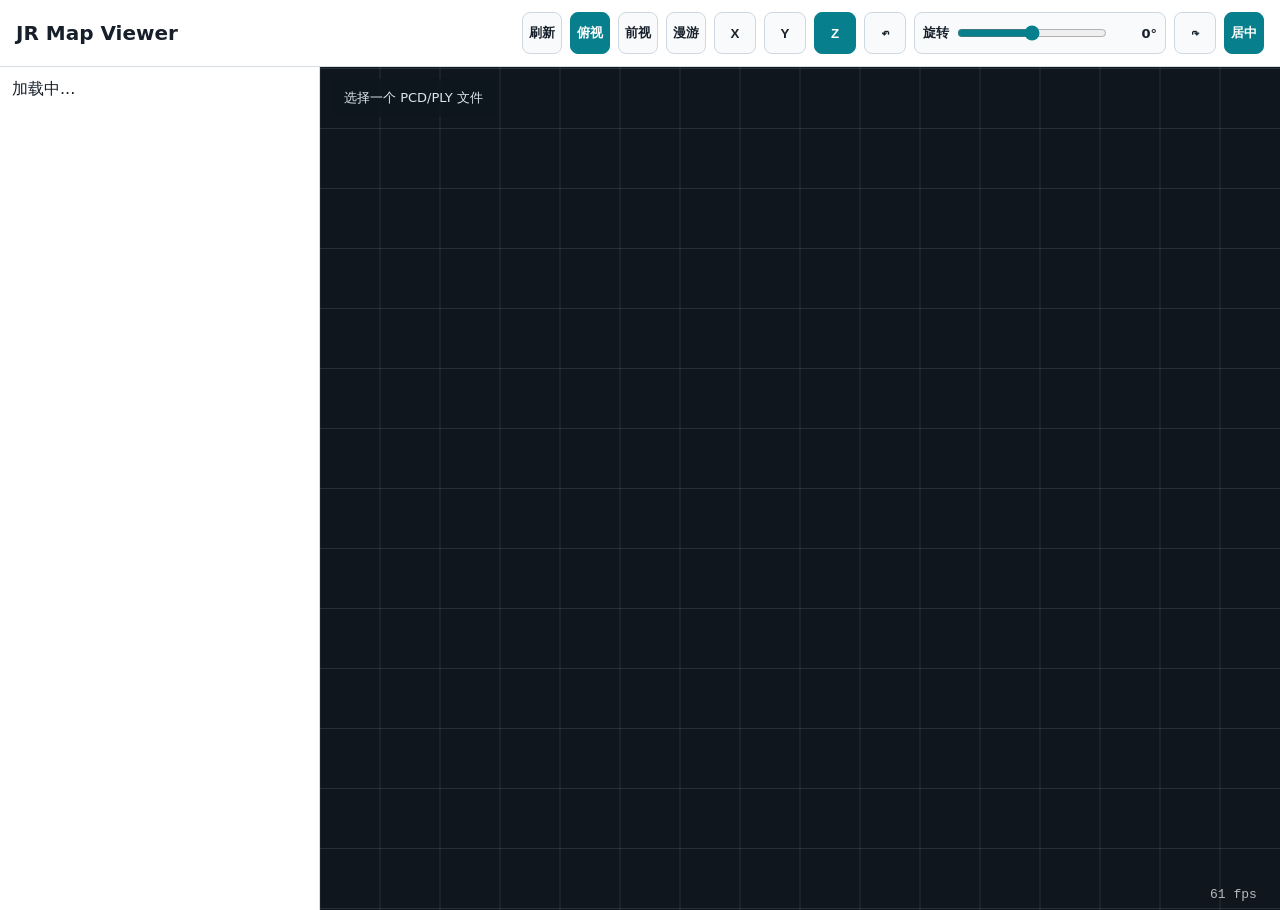
==== fast_livo2_console/static/map_viewer.html @ a94c662d "map viewer: add 3-axis manual alignment and FPS counter - map_viewer.html: add X/Y/Z axis rotation s" ====
<!doctype html>
<html lang="zh-CN">
<head>
  <meta charset="utf-8">
  <meta name="viewport" content="width=device-width, initial-scale=1">
  <title>JR Map Viewer</title>
  <style>
    * { box-sizing: border-box; }
    body { margin: 0; font-family: system-ui, sans-serif; color: #17202a; background: #eef1f4; }
    header { display: flex; justify-content: space-between; align-items: center; gap: 12px; padding: 12px 16px; background: #fff; border-bottom: 1px solid #d6dde5; }
    h1 { margin: 0; font-size: 20px; }
    main { display: grid; grid-template-columns: 320px 1fr; min-height: calc(100vh - 57px); }
    aside { border-right: 1px solid #d6dde5; background: #fff; overflow: auto; padding: 12px; }
    button { min-height: 42px; border: 1px solid #cfd8e2; border-radius: 8px; background: #f8fafb; color: #17202a; font-weight: 700; }
    button.primary, button.active { background: #087f8c; border-color: #087f8c; color: #fff; }
    .map { border: 1px solid #d6dde5; border-radius: 8px; padding: 10px; margin-bottom: 10px; background: #f8fafb; }
    .map strong { display: block; margin-bottom: 8px; overflow-wrap: anywhere; }
    .files { display: grid; gap: 6px; }
    .files button { text-align: left; padding: 8px; font-size: 13px; }
    .stage { position: relative; min-width: 0; background: #0f161d; overflow: hidden; }
    canvas { display: block; width: 100%; height: calc(100vh - 57px); touch-action: none; }
    .hud { position: absolute; left: 12px; top: 12px; max-width: min(820px, calc(100% - 24px)); padding: 10px 12px; border-radius: 8px; background: rgba(15,22,29,.84); color: #dbe7ef; font-size: 13px; overflow-wrap: anywhere; }
    .tools { display: flex; gap: 8px; flex-wrap: wrap; align-items: center; }
    .align { display: flex; align-items: center; gap: 6px; min-height: 42px; padding: 0 8px; border: 1px solid #cfd8e2; border-radius: 8px; background: #f8fafb; font-size: 13px; font-weight: 700; }
    .align input { width: 150px; accent-color: #087f8c; }
    .align output { min-width: 42px; text-align: right; }
    .nudge { min-width: 42px; padding: 0 10px; }
    @media (max-width: 820px) {
      main { grid-template-columns: 1fr; }
      aside { max-height: 220px; border-right: 0; border-bottom: 1px solid #d6dde5; }
      canvas { height: calc(100vh - 277px); }
    }
  </style>
</head>
<body>
  <header>
    <h1>JR Map Viewer</h1>
    <div class="tools">
      <button id="refresh">刷新</button>
      <button id="viewTop" class="active">俯视</button>
      <button id="viewFront">前视</button>
      <button id="viewRoam">漫游</button>
      <button id="axisX" class="nudge">X</button><button id="axisY" class="nudge">Y</button><button id="axisZ" class="nudge active">Z</button>
      <button id="alignLeft" class="nudge" title="逆时针 1°（Shift=5°）">↶</button>
      <label class="align">旋转 <input id="alignYaw" type="range" min="-180" max="180" step="1" value="0"><output id="alignYawValue">0°</output></label>
      <button id="alignRight" class="nudge" title="顺时针 1°（Shift=5°）">↷</button>
      <button id="reset" class="primary">居中</button>
    </div>
  </header>
  <main>
    <aside id="mapList">加载中...</aside>
    <section class="stage">
      <canvas id="canvas"></canvas>
      <div class="hud" id="hud">选择一个 PCD/PLY 文件</div>
    </section>
  </main>
  <script>
    const canvas = document.getElementById("canvas");
    const ctx = canvas.getContext("2d");
    const hud = document.getElementById("hud");
    const maxDrawPoints = 180000;
    const alignStorageKey = "jrMapViewer.alignDeg";
    const alignAxisKey = "jrMapViewer.alignAxis";
    const keys = new Set();

    let rawPoints = [];
    let rawBounds = null;
    let points = [];
    let bounds = null;
    let alignAxis = localStorage.getItem(alignAxisKey) || "z";
    let alignYawDeg = Number(localStorage.getItem(alignStorageKey) || 0);
    let view = "top";
    let zoom = 60;
    let panX = 0;
    let panY = 0;
    let dragging = false;
    let last = [0, 0];
    let lastFrame = performance.now();
    let fps = 0;
    let fpsFrames = 0;
    let fpsTime = performance.now();
    let roam = { pos: [0, 0, 0], yaw: 0, pitch: 0, speed: 1.8, sensitivity: 0.0025 };

    function fmtSize(n) {
      if (n > 1024 * 1024) return `${(n / 1024 / 1024).toFixed(1)} MB`;
      return `${Math.max(1, Math.round(n / 1024))} KB`;
    }

    async function loadMaps() {
      const res = await fetch("/api/maps");
      const data = await res.json();
      const root = document.getElementById("mapList");
      root.innerHTML = data.maps.length ? "" : "暂无地图";
      for (const map of data.maps) {
        const div = document.createElement("div");
        div.className = "map";
        div.innerHTML = `<strong>${map.name}</strong><div class="files"></div>`;
        const files = div.querySelector(".files");
        const sorted = [...map.files].sort((a, b) => {
          const score = (f) => f.name.includes("downsampled") ? 0 : 1;
          return score(a) - score(b);
        });
        for (const f of sorted) {
          const btn = document.createElement("button");
          btn.textContent = `${f.name} · ${fmtSize(f.size)}`;
          btn.onclick = () => loadCloud(`/files/${encodeURIComponent(f.path).replaceAll("%2F", "/")}`, f.name);
          files.appendChild(btn);
        }
        root.appendChild(div);
        const first = sorted.find(f => f.name.includes("downsampled")) || sorted[0];
        if (!points.length && first) {
          setTimeout(() => loadCloud(`/files/${encodeURIComponent(first.path).replaceAll("%2F", "/")}`, first.name), 100);
        }
      }
    }

    function asciiHeader(buffer) {
      const bytes = new Uint8Array(buffer);
      const needle = [68, 65, 84, 65, 32]; // "DATA "
      for (let i = 0; i < Math.min(bytes.length - 12, 8192); i++) {
        let ok = true;
        for (let j = 0; j < needle.length; j++) if (bytes[i + j] !== needle[j]) ok = false;
        if (ok) {
          let eol = i;
          while (eol < bytes.length && bytes[eol] !== 10) eol++;
          return {
            text: new TextDecoder("utf-8").decode(bytes.slice(0, eol + 1)),
            dataOffset: eol + 1,
          };
        }
      }
      throw new Error("PCD header DATA line not found");
    }

    function parsePcd(buffer) {
      const { text, dataOffset } = asciiHeader(buffer);
      const pointsTotal = Number((text.match(/POINTS\s+(\d+)/) || [])[1] || 0);
      const fields = (text.match(/FIELDS\s+(.+)/) || [,""])[1].trim().split(/\s+/);
      const hasRgb = fields.includes("rgb") || fields.includes("rgba");
      if (!pointsTotal) throw new Error("PCD POINTS is 0 or missing");
      const stride = fields.length * 4;
      const step = Math.max(1, Math.ceil(pointsTotal / maxDrawPoints));
      const view = new DataView(buffer, dataOffset);
      const out = [];
      for (let i = 0; i < pointsTotal; i += step) {
        const off = i * stride;
        if (off + 12 > view.byteLength) break;
        const x = view.getFloat32(off, true);
        const y = view.getFloat32(off + 4, true);
        const z = view.getFloat32(off + 8, true);
        let r = 120, g = 220, b = 255;
        if (hasRgb && off + 16 <= view.byteLength) {
          const rgb = view.getUint32(off + 12, true);
          r = (rgb >> 16) & 255;
          g = (rgb >> 8) & 255;
          b = rgb & 255;
        }
        if (Number.isFinite(x) && Number.isFinite(y) && Number.isFinite(z)) out.push([x, y, z, r, g, b]);
      }
      return { points: out, total: pointsTotal };
    }

    function parsePly(text) {
      const lines = text.split(/\r?\n/);
      const end = lines.findIndex(l => l.trim() === "end_header");
      const countLine = lines.find(l => l.startsWith("element vertex"));
      const total = Number(countLine?.split(/\s+/)[2] || 0);
      const step = Math.max(1, Math.ceil(total / maxDrawPoints));
      const out = [];
      for (let i = 0; i < total; i += step) {
        const v = lines[end + 1 + i]?.trim().split(/\s+/).map(Number);
        if (!v || v.length < 3) continue;
        out.push([v[0], v[1], v[2], v[3] ?? 120, v[4] ?? 220, v[5] ?? 255]);
      }
      return { points: out, total };
    }

    async function loadCloud(url, name) {
      try {
        hud.textContent = `加载 ${name}...`;
        const res = await fetch(url, { cache: "no-store" });
        const parsed = name.endsWith(".pcd") ? parsePcd(await res.arrayBuffer()) : parsePly(await res.text());
        rawPoints = parsed.points;
        rawBounds = computeBounds(rawPoints);
        applyAlignment(false);
        resetView(false);
        hud.textContent = statusText(name, parsed.total);
        draw();
      } catch (err) {
        hud.textContent = `加载失败：${err.message}`;
      }
    }

    function computeBounds(ps) {
      const min = [Infinity, Infinity, Infinity], max = [-Infinity, -Infinity, -Infinity];
      for (const p of ps) for (let i = 0; i < 3; i++) { min[i] = Math.min(min[i], p[i]); max[i] = Math.max(max[i], p[i]); }
      return { min, max, center: min.map((v, i) => (v + max[i]) / 2), span: max.map((v, i) => v - min[i]) };
    }

    function applyAlignment(redraw = true) {
      if (!rawPoints.length || !rawBounds) {
        points = [];
        bounds = null;
        return;
      }
      const angle = alignYawDeg * Math.PI / 180;
      const ca = Math.cos(angle);
      const sa = Math.sin(angle);
      const c = rawBounds.center;
      points = rawPoints.map(p => {
        const dx = p[0] - c[0];
        const dy = p[1] - c[1];
        const dz = p[2] - c[2];
        if (alignAxis === "z") {
          return [c[0] + dx * ca - dy * sa, c[1] + dx * sa + dy * ca, p[2], p[3], p[4], p[5]];
        } else if (alignAxis === "x") {
          return [p[0], c[1] + dy * ca - dz * sa, c[2] + dy * sa + dz * ca, p[3], p[4], p[5]];
        } else {
          return [c[0] + dx * ca - dz * sa, p[1], c[2] + dx * sa + dz * ca, p[3], p[4], p[5]];
        }
      });
      bounds = computeBounds(points);
      if (redraw) resetView(true);
    }

    function setAlignment(deg) {
      alignYawDeg = Math.max(-180, Math.min(180, Math.round(deg)));
      localStorage.setItem(alignStorageKey, String(alignYawDeg));
      document.getElementById("alignYaw").value = String(alignYawDeg);
      document.getElementById("alignYawValue").textContent = `${alignYawDeg}°`;
      applyAlignment(true);
    }

    function statusText(name = "map", total = points.length) {
      if (view === "roam") return `${name} - ${points.length}/${total} points - click view to lock mouse, WASD move, Q/E up/down, Esc unlock`;
      return `${name} - ${points.length}/${total} points - drag to pan, wheel to zoom`;
    }

    function resize() {
      const ratio = devicePixelRatio || 1;
      const rect = canvas.getBoundingClientRect();
      canvas.width = Math.max(1, Math.floor(rect.width * ratio));
      canvas.height = Math.max(1, Math.floor(rect.height * ratio));
      draw();
    }

    function resetView(show = true) {
      if (bounds) {
        const sx = view === "top" ? bounds.span[0] : bounds.span[0];
        const sy = view === "top" ? bounds.span[1] : bounds.span[2];
        zoom = Math.max(8, Math.min(160, Math.min(canvas.width / Math.max(0.1, sx * 1.25), canvas.height / Math.max(0.1, sy * 1.25))));
        roam.pos = [bounds.center[0], bounds.center[1], bounds.min[2] + Math.max(1.2, bounds.span[2] * 0.38)];
        roam.yaw = 0;
        roam.pitch = 0;
      }
      panX = 0;
      panY = 0;
      if (show) draw();
    }

    function projectOrtho(p) {
      const c = bounds?.center || [0, 0, 0];
      const x = p[0] - c[0];
      const y = p[1] - c[1];
      const z = p[2] - c[2];
      if (view === "front") return [canvas.width / 2 + panX + x * zoom, canvas.height / 2 + panY - z * zoom, 1];
      return [canvas.width / 2 + panX + x * zoom, canvas.height / 2 + panY - y * zoom, 1];
    }

    function roamBasis() {
      const sy = Math.sin(roam.yaw);
      const cy = Math.cos(roam.yaw);
      return {
        forward: [sy, cy, 0],
        right: [cy, -sy, 0],
      };
    }

    function projectRoam(p) {
      const dx = p[0] - roam.pos[0];
      const dy = p[1] - roam.pos[1];
      const dz = p[2] - roam.pos[2];
      const basis = roamBasis();
      const camX = dx * basis.right[0] + dy * basis.right[1];
      const camY = dx * basis.forward[0] + dy * basis.forward[1];
      const cp = Math.cos(roam.pitch), sp = Math.sin(roam.pitch);
      const depth = cp * camY + sp * dz;
      const vertical = -sp * camY + cp * dz;
      if (depth <= 0.08) return null;
      const f = Math.min(canvas.width, canvas.height) * 0.72;
      return [canvas.width / 2 + (camX / depth) * f, canvas.height / 2 - (vertical / depth) * f, depth];
    }

    function drawGrid() {
      if (view === "roam") return;
      ctx.save();
      ctx.strokeStyle = "rgba(148,163,184,.18)";
      ctx.lineWidth = 1;
      const stepPx = zoom >= 60 ? zoom : zoom * 2;
      for (let x = (canvas.width / 2 + panX) % stepPx; x < canvas.width; x += stepPx) {
        ctx.beginPath(); ctx.moveTo(x, 0); ctx.lineTo(x, canvas.height); ctx.stroke();
      }
      for (let y = (canvas.height / 2 + panY) % stepPx; y < canvas.height; y += stepPx) {
        ctx.beginPath(); ctx.moveTo(0, y); ctx.lineTo(canvas.width, y); ctx.stroke();
      }
      ctx.restore();
    }

    function draw() {
      if (!ctx) return;
      ctx.fillStyle = "#0f161d";
      ctx.fillRect(0, 0, canvas.width, canvas.height);
      drawGrid();
      drawFps();
      if (!points.length || !bounds) return;
      if (view === "roam") {
        drawRoam();
        drawFps();
        return;
      }
      const size = points.length > 120000 ? 1 : 2;
      for (const p of points) {
        const [x, y] = projectOrtho(p);
        if (x < -4 || y < -4 || x > canvas.width + 4 || y > canvas.height + 4) continue;
        ctx.fillStyle = `rgb(${p[3]},${p[4]},${p[5]})`;
        ctx.fillRect(x, y, size, size);
      }
    }

    function drawRoam() {
      const projected = [];
      for (const p of points) {
        const q = projectRoam(p);
        if (!q) continue;
        const [x, y, d] = q;
        if (x < -20 || y < -20 || x > canvas.width + 20 || y > canvas.height + 20) continue;
        projected.push([x, y, d, p[3], p[4], p[5]]);
      }
      projected.sort((a, b) => b[2] - a[2]);
      for (const p of projected) {
        const size = Math.max(1, Math.min(5, 18 / p[2]));
        ctx.globalAlpha = Math.max(0.28, Math.min(1, 8 / p[2]));
        ctx.fillStyle = `rgb(${p[3]},${p[4]},${p[5]})`;
        ctx.fillRect(p[0], p[1], size, size);
      }
      ctx.globalAlpha = 1;
    }

    function drawFps() {
      ctx.save();
      ctx.font = '13px monospace';
      ctx.fillStyle = 'rgba(255,255,255,0.7)';
      ctx.fillText(fps + ' fps', canvas.width - 70, canvas.height - 12);
      ctx.restore();
    }

    function tick(now) {
      const dt = Math.min(0.05, (now - lastFrame) / 1000);
      lastFrame = now;
      fpsFrames++;
      if (now - fpsTime >= 1000) { fps = fpsFrames; fpsFrames = 0; fpsTime = now; }
      if (view === "roam" && keys.size) {
        const { forward, right } = roamBasis();
        const move = [0, 0, 0];
        if (keys.has("w")) { move[0] += forward[0]; move[1] += forward[1]; }
        if (keys.has("s")) { move[0] -= forward[0]; move[1] -= forward[1]; }
        if (keys.has("d")) { move[0] += right[0]; move[1] += right[1]; }
        if (keys.has("a")) { move[0] -= right[0]; move[1] -= right[1]; }
        if (keys.has("e")) move[2] += 1;
        if (keys.has("q")) move[2] -= 1;
        const len = Math.hypot(move[0], move[1], move[2]) || 1;
        const speed = roam.speed * (keys.has("shift") ? 2.5 : 1);
        roam.pos[0] += move[0] / len * speed * dt;
        roam.pos[1] += move[1] / len * speed * dt;
        roam.pos[2] += move[2] / len * speed * dt;
        draw();
      }
      requestAnimationFrame(tick);
    }

    canvas.addEventListener("pointerdown", e => {
      if (view === "roam") {
        canvas.requestPointerLock?.();
        return;
      }
      dragging = true;
      last = [e.clientX, e.clientY];
      canvas.setPointerCapture(e.pointerId);
    });
    canvas.addEventListener("pointermove", e => {
      if (!dragging) return;
      const ratio = devicePixelRatio || 1;
      const dx = e.clientX - last[0];
      const dy = e.clientY - last[1];
      panX += dx * ratio;
      panY += dy * ratio;
      last = [e.clientX, e.clientY];
      draw();
    });
    canvas.addEventListener("pointerup", () => dragging = false);
    canvas.addEventListener("pointercancel", () => dragging = false);
    canvas.addEventListener("wheel", e => {
      e.preventDefault();
      if (view === "roam") roam.speed = Math.max(0.2, Math.min(12, roam.speed * (e.deltaY > 0 ? 0.85 : 1.18)));
      else zoom *= e.deltaY > 0 ? 0.88 : 1.12;
      draw();
    }, { passive: false });
    window.addEventListener("keydown", e => {
      const k = e.key.toLowerCase();
      if (["w","a","s","d","q","e","shift"].includes(k)) { keys.add(k); e.preventDefault(); }
    });
    window.addEventListener("keyup", e => keys.delete(e.key.toLowerCase()));
    document.addEventListener("mousemove", e => {
      if (view !== "roam" || document.pointerLockElement !== canvas) return;
      roam.yaw += e.movementX * roam.sensitivity;
      roam.pitch = Math.max(-1.2, Math.min(1.2, roam.pitch - e.movementY * roam.sensitivity));
      draw();
    });
    document.addEventListener("pointerlockchange", () => {
      if (view === "roam") hud.textContent = document.pointerLockElement === canvas ? "FPS mouse locked - Esc unlocks, WASD move, Q/E up/down" : statusText();
    });
    window.addEventListener("resize", resize);
    document.getElementById("refresh").onclick = loadMaps;
    document.getElementById("reset").onclick = () => resetView(true);
    document.getElementById("alignYaw").oninput = e => setAlignment(Number(e.target.value));
    document.getElementById("alignLeft").onclick = e => setAlignment(alignYawDeg - (e.shiftKey ? 5 : 1));
    document.getElementById("alignRight").onclick = e => setAlignment(alignYawDeg + (e.shiftKey ? 5 : 1));
    function setAxis(axis) {
      alignAxis = axis;
      localStorage.setItem(alignAxisKey, axis);
      for (const a of ["axisX","axisY","axisZ"]) document.getElementById(a).classList.remove("active");
      document.getElementById("axis" + axis.toUpperCase()).classList.add("active");
      applyAlignment(true);
    }
    document.getElementById("axisX").onclick = () => setAxis("x");
    document.getElementById("axisY").onclick = () => setAxis("y");
    document.getElementById("axisZ").onclick = () => setAxis("z");
    setAxis(alignAxis);
    function setView(next) {
      if (document.pointerLockElement === canvas && next !== "roam") document.exitPointerLock?.();
      view = next;
      for (const id of ["viewTop", "viewFront", "viewRoam"]) document.getElementById(id).classList.remove("active");
      document.getElementById(next === "top" ? "viewTop" : next === "front" ? "viewFront" : "viewRoam").classList.add("active");
      resetView(true);
      hud.textContent = statusText();
    }
    document.getElementById("viewTop").onclick = () => setView("top");
    document.getElementById("viewFront").onclick = () => setView("front");
    document.getElementById("viewRoam").onclick = () => setView("roam");
    setAlignment(alignYawDeg);
    resize();
    loadMaps();
    requestAnimationFrame(tick);
  </script>
</body>
</html>
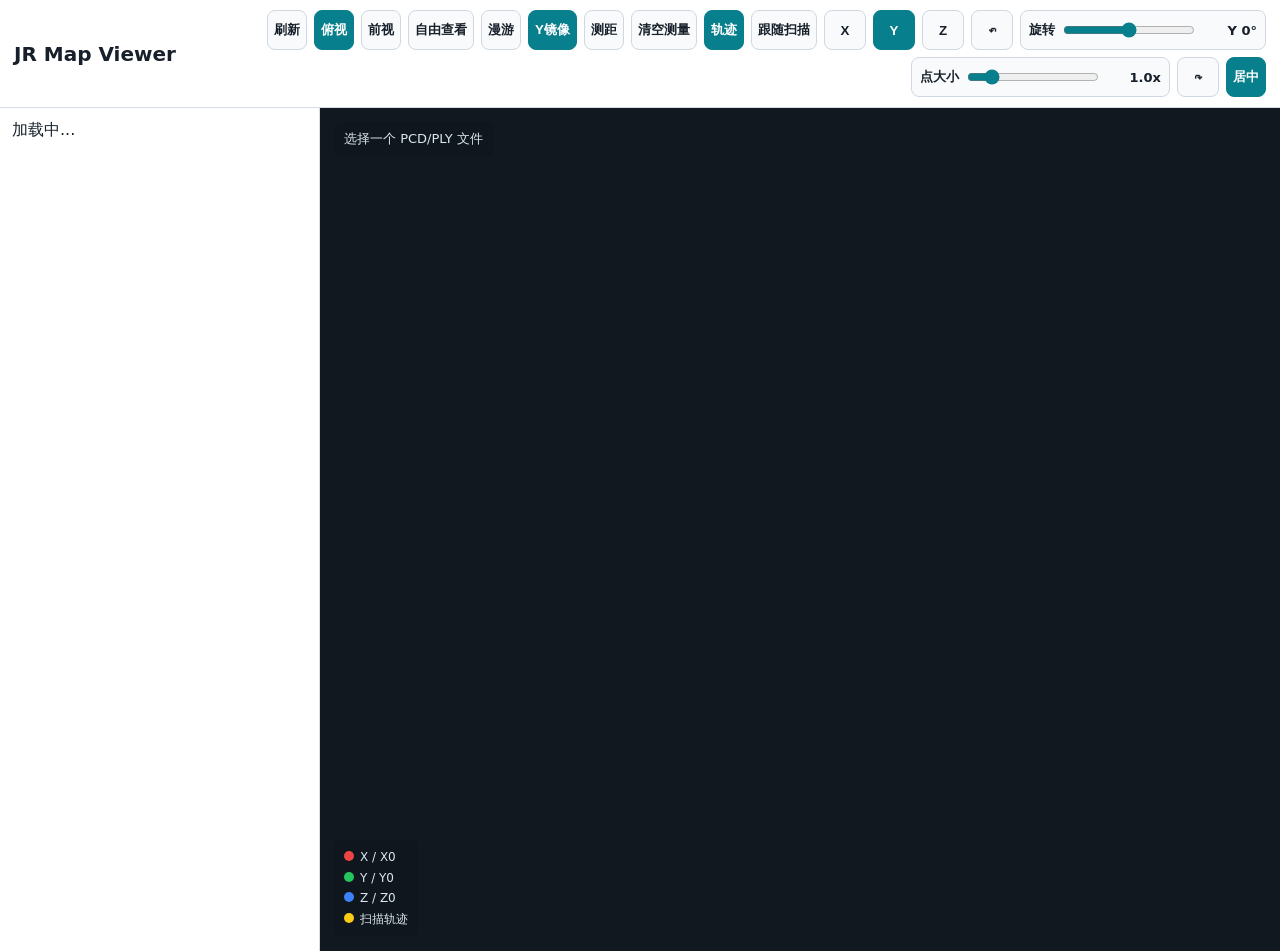
==== commit 0ab9c7e6: "map viewer: prevent asynchronous scene switching" ====
--- a/fast_livo2_console/static/map_viewer.html
+++ b/fast_livo2_console/static/map_viewer.html
@@ -7,28 +7,60 @@
   <style>
     * { box-sizing: border-box; }
     body { margin: 0; font-family: system-ui, sans-serif; color: #17202a; background: #eef1f4; }
-    header { display: flex; justify-content: space-between; align-items: center; gap: 12px; padding: 12px 16px; background: #fff; border-bottom: 1px solid #d6dde5; }
-    h1 { margin: 0; font-size: 20px; }
+    header { display: flex; justify-content: space-between; align-items: center; gap: 12px; padding: 10px 14px; background: #fff; border-bottom: 1px solid #d6dde5; }
+    h1 { margin: 0; font-size: 20px; white-space: nowrap; }
     main { display: grid; grid-template-columns: 320px 1fr; min-height: calc(100vh - 57px); }
     aside { border-right: 1px solid #d6dde5; background: #fff; overflow: auto; padding: 12px; }
-    button { min-height: 42px; border: 1px solid #cfd8e2; border-radius: 8px; background: #f8fafb; color: #17202a; font-weight: 700; }
+    button { min-height: 40px; border: 1px solid #cfd8e2; border-radius: 8px; background: #f8fafb; color: #17202a; font-weight: 700; cursor: pointer; }
     button.primary, button.active { background: #087f8c; border-color: #087f8c; color: #fff; }
     .map { border: 1px solid #d6dde5; border-radius: 8px; padding: 10px; margin-bottom: 10px; background: #f8fafb; }
     .map strong { display: block; margin-bottom: 8px; overflow-wrap: anywhere; }
     .files { display: grid; gap: 6px; }
     .files button { text-align: left; padding: 8px; font-size: 13px; }
-    .stage { position: relative; min-width: 0; background: #0f161d; overflow: hidden; }
-    canvas { display: block; width: 100%; height: calc(100vh - 57px); touch-action: none; }
-    .hud { position: absolute; left: 12px; top: 12px; max-width: min(820px, calc(100% - 24px)); padding: 10px 12px; border-radius: 8px; background: rgba(15,22,29,.84); color: #dbe7ef; font-size: 13px; overflow-wrap: anywhere; }
-    .tools { display: flex; gap: 8px; flex-wrap: wrap; align-items: center; }
-    .align { display: flex; align-items: center; gap: 6px; min-height: 42px; padding: 0 8px; border: 1px solid #cfd8e2; border-radius: 8px; background: #f8fafb; font-size: 13px; font-weight: 700; }
-    .align input { width: 150px; accent-color: #087f8c; }
-    .align output { min-width: 42px; text-align: right; }
+    .map-actions { display: flex; flex-wrap: wrap; gap: 8px; margin: 0 0 8px; }
+    .map-actions button { flex: 1 1 auto; min-width: 110px; }
+    .map-actions button.busy { opacity: .7; }
+    .stage { position: relative; min-width: 0; height: calc(100vh - 57px); background: #111820; overflow: hidden; }
+    #viewer { width: 100%; height: 100%; touch-action: none; }
+    #viewer canvas { display: block; width: 100%; height: 100%; }
+    .hud { position: absolute; left: 14px; top: 14px; max-width: min(900px, calc(100% - 28px)); padding: 8px 10px; border-radius: 8px; background: rgba(15,22,29,.78); color: #dbe7ef; font-size: 13px; line-height: 1.45; overflow-wrap: anywhere; white-space: pre-line; pointer-events: none; }
+    .legend { position: absolute; left: 14px; bottom: 14px; padding: 8px 10px; border-radius: 8px; background: rgba(15,22,29,.72); color: #dbe7ef; font-size: 12px; line-height: 1.7; pointer-events: none; }
+    .legend span { display: inline-block; width: 10px; height: 10px; border-radius: 50%; margin-right: 6px; }
+    .tools { display: flex; gap: 7px; flex-wrap: wrap; align-items: center; justify-content: flex-end; }
+    .align { display: flex; align-items: center; gap: 6px; min-height: 40px; padding: 0 8px; border: 1px solid #cfd8e2; border-radius: 8px; background: #f8fafb; font-size: 13px; font-weight: 700; }
+    .align input { width: 132px; accent-color: #087f8c; }
+    .align output { min-width: 54px; text-align: right; }
     .nudge { min-width: 42px; padding: 0 10px; }
-    @media (max-width: 820px) {
+    .replay-badge {
+      display: inline-block; margin-left: 6px; padding: 1px 6px; border-radius: 999px;
+      background: #d7f3ef; color: #0f6b63; font-size: 11px; font-weight: 800;
+    }
+    .replay-bar {
+      position: absolute; left: 14px; right: 14px; bottom: 14px; z-index: 5;
+      display: none; gap: 10px; align-items: center; flex-wrap: wrap;
+      padding: 10px 12px; border-radius: 10px; background: rgba(15, 22, 29, .86);
+      color: #dbe7ef; border: 1px solid rgba(148, 163, 184, .25);
+    }
+    .replay-bar.visible { display: flex; }
+    .replay-bar button { min-height: 36px; padding: 0 12px; }
+    .replay-bar button.active { background: #087f8c; border-color: #087f8c; color: #fff; }
+    .replay-bar input[type="range"] { flex: 1 1 180px; min-width: 140px; accent-color: #38bdf8; }
+    .replay-bar .time { min-width: 110px; font-weight: 700; font-variant-numeric: tabular-nums; }
+    .pip {
+      position: absolute; right: 14px; top: 14px; z-index: 5;
+      width: min(320px, 34vw); display: none; border-radius: 10px; overflow: hidden;
+      border: 1px solid rgba(148, 163, 184, .35); background: rgba(15, 22, 29, .9);
+      box-shadow: 0 10px 28px rgba(0, 0, 0, .35);
+    }
+    .pip.visible { display: block; }
+    .pip img { display: block; width: 100%; height: auto; background: #0b1016; min-height: 120px; object-fit: contain; }
+    .pip .pip-meta { padding: 6px 8px; font-size: 12px; color: #cbd5e1; font-weight: 650; }
+    @media (max-width: 920px) {
+      header { align-items: flex-start; flex-direction: column; }
       main { grid-template-columns: 1fr; }
-      aside { max-height: 220px; border-right: 0; border-bottom: 1px solid #d6dde5; }
-      canvas { height: calc(100vh - 277px); }
+      aside { max-height: 210px; border-right: 0; border-bottom: 1px solid #d6dde5; }
+      .stage { height: calc(100vh - 318px); min-height: 360px; }
+      .pip { width: min(220px, 46vw); top: auto; bottom: 86px; }
     }
   </style>
 </head>
@@ -39,85 +71,526 @@
       <button id="refresh">刷新</button>
       <button id="viewTop" class="active">俯视</button>
       <button id="viewFront">前视</button>
+      <button id="viewFree">自由查看</button>
       <button id="viewRoam">漫游</button>
-      <button id="axisX" class="nudge">X</button><button id="axisY" class="nudge">Y</button><button id="axisZ" class="nudge active">Z</button>
-      <button id="alignLeft" class="nudge" title="逆时针 1°（Shift=5°）">↶</button>
-      <label class="align">旋转 <input id="alignYaw" type="range" min="-180" max="180" step="1" value="0"><output id="alignYawValue">0°</output></label>
-      <button id="alignRight" class="nudge" title="顺时针 1°（Shift=5°）">↷</button>
+      <button id="mirrorY" class="active">Y镜像</button>
+      <button id="measureToggle">测距</button>
+      <button id="measureClear">清空测量</button>
+      <button id="togglePath" class="active">轨迹</button>
+      <button id="toggleFollow">跟随扫描</button>
+      <button id="axisX" class="nudge">X</button>
+      <button id="axisY" class="nudge active">Y</button>
+      <button id="axisZ" class="nudge">Z</button>
+      <button id="alignLeft" class="nudge" title="逆时针 1 度，Shift=5 度">↶</button>
+      <label class="align">旋转 <input id="alignYaw" type="range" min="-180" max="180" step="1" value="0"><output id="alignYawValue">Y 0°</output></label>
+      <label class="align">点大小 <input id="pointSize" type="range" min="0.3" max="5" step="0.1" value="1"><output id="pointSizeValue">1.0x</output></label>
+      <button id="alignRight" class="nudge" title="顺时针 1 度，Shift=5 度">↷</button>
       <button id="reset" class="primary">居中</button>
     </div>
   </header>
   <main>
     <aside id="mapList">加载中...</aside>
     <section class="stage">
-      <canvas id="canvas"></canvas>
+      <div id="viewer"></div>
       <div class="hud" id="hud">选择一个 PCD/PLY 文件</div>
+      <div class="pip" id="pipPanel">
+        <img id="pipImage" alt="扫描当时画面">
+        <div class="pip-meta" id="pipMeta">无图像帧</div>
+      </div>
+      <div class="replay-bar" id="replayBar">
+        <button id="replayPlay" class="primary">播放</button>
+        <button id="replayStop">复位</button>
+        <input id="replaySlider" type="range" min="0" max="1000" step="1" value="0">
+        <span class="time" id="replayTime">0.0 / 0.0 s</span>
+        <button id="replaySpeed" data-speed="1">1×</button>
+      </div>
+      <div class="legend">
+        <div><span style="background:#ef4444"></span>X / X0</div>
+        <div><span style="background:#22c55e"></span>Y / Y0</div>
+        <div><span style="background:#3b82f6"></span>Z / Z0</div>
+        <div><span style="background:#facc15"></span>扫描轨迹</div>
+      </div>
     </section>
   </main>
+
+  <script src="/vendor/three.min.js"></script>
   <script>
-    const canvas = document.getElementById("canvas");
-    const ctx = canvas.getContext("2d");
+    const viewer = document.getElementById("viewer");
     const hud = document.getElementById("hud");
-    const maxDrawPoints = 180000;
-    const alignStorageKey = "jrMapViewer.alignDeg";
+    const maxDrawPoints = 900000;
+    const alignLegacyStorageKey = "jrMapViewer.alignDeg";
+    const alignStorageKey = "jrMapViewer.alignDegs";
     const alignAxisKey = "jrMapViewer.alignAxis";
+    const pointSizeKey = "jrMapViewer.pointSize";
+    const mirrorYKey = "jrMapViewer.mirrorY";
+    const mirrorDefaultKey = "jrMapViewer.mirrorYDefaultV2";
     const keys = new Set();
 
-    let rawPoints = [];
-    let rawBounds = null;
+    let scene, camera, renderer, grid, cloudObject, originGroup, measureGroup;
+    let raycaster = null;
+    let pointerNdc = null;
+    let sourcePoints = [];
     let points = [];
+    let measurePoints = [];
     let bounds = null;
-    let alignAxis = localStorage.getItem(alignAxisKey) || "z";
-    let alignYawDeg = Number(localStorage.getItem(alignStorageKey) || 0);
+    let currentName = "map";
+    let currentTotal = 0;
+    let alignAxis = localStorage.getItem(alignAxisKey) || "y";
+    let alignDegs = loadAlignmentDegs();
+    let pointSize = Number(localStorage.getItem(pointSizeKey) || 1);
+    if (localStorage.getItem(mirrorDefaultKey) !== "done") {
+      localStorage.setItem(mirrorYKey, "off");
+      localStorage.setItem(mirrorDefaultKey, "done");
+    }
+    let mirrorY = localStorage.getItem(mirrorYKey) === "on";
     let view = "top";
-    let zoom = 60;
-    let panX = 0;
-    let panY = 0;
+    let cameraTarget = new THREE.Vector3(0, 0, 0);
+    let orbitYaw = -0.72;
+    let orbitPitch = 0.68;
+    let orbitDistance = 12;
+    let fpsPosition = new THREE.Vector3(0, 1.2, 0);
+    let fpsYaw = Math.PI;
+    let fpsPitch = 0;
     let dragging = false;
-    let last = [0, 0];
+    let lastPointer = null;
+    let pointerDown = null;
+    let measurementMode = false;
+    let measurementMessage = "";
     let lastFrame = performance.now();
-    let fps = 0;
-    let fpsFrames = 0;
-    let fpsTime = performance.now();
-    let roam = { pos: [0, 0, 0], yaw: 0, pitch: 0, speed: 1.8, sensitivity: 0.0025 };
-
+    let frameCount = 0;
+    let fpsStarted = performance.now();
+    let renderFps = 0;
+    let currentMapPath = "";
+    let cloudLoadGeneration = 0;
+    let defaultLoadPending = false;
+    let pathLine = null;
+    let poseMarker = null;
+    let showPath = true;
+    let followReplay = false;
+    let replay = null;
+    let replayPlaying = false;
+    let replaySpeed = 1;
+    let replayTime = 0;
+    let lastFrameImage = "";
+
+    function $(id) { return document.getElementById(id); }
+    function clampByte(v) { return Math.max(0, Math.min(255, Math.round(v))); }
     function fmtSize(n) {
       if (n > 1024 * 1024) return `${(n / 1024 / 1024).toFixed(1)} MB`;
       return `${Math.max(1, Math.round(n / 1024))} KB`;
     }
+    function formatCount(n) {
+      if (n >= 1000000) return `${(n / 1000000).toFixed(2)}M`;
+      if (n >= 10000) return `${(n / 10000).toFixed(1)}万`;
+      return String(n);
+    }
+
+    function loadAlignmentDegs() {
+      try {
+        const parsed = JSON.parse(localStorage.getItem(alignStorageKey) || "null");
+        if (parsed && Number.isFinite(parsed.x) && Number.isFinite(parsed.y) && Number.isFinite(parsed.z)) {
+          return { x: parsed.x, y: parsed.y, z: parsed.z };
+        }
+      } catch (_) {}
+      const legacyAxis = localStorage.getItem(alignAxisKey) || "y";
+      const legacyDeg = Number(localStorage.getItem(alignLegacyStorageKey) || 0);
+      return {
+        x: legacyAxis === "x" && Number.isFinite(legacyDeg) ? legacyDeg : 0,
+        y: legacyAxis === "y" && Number.isFinite(legacyDeg) ? legacyDeg : 0,
+        z: legacyAxis === "z" && Number.isFinite(legacyDeg) ? legacyDeg : 0,
+      };
+    }
+
+    function saveAlignmentDegs() {
+      localStorage.setItem(alignStorageKey, JSON.stringify(alignDegs));
+    }
+
+    function displayColor(r, g, b) {
+      const rr = Number.isFinite(r) ? r : 120;
+      const gg = Number.isFinite(g) ? g : 220;
+      const bb = Number.isFinite(b) ? b : 255;
+      const luma = 0.299 * rr + 0.587 * gg + 0.114 * bb;
+      const saturation = 2.2;
+      const gain = 1.35;
+      const lift = 6;
+      return [
+        clampByte((luma + (rr - luma) * saturation) * gain + lift),
+        clampByte((luma + (gg - luma) * saturation) * gain + lift),
+        clampByte((luma + (bb - luma) * saturation) * gain + lift),
+      ];
+    }
+
+    function rotateSource(x, y, z) {
+      const ay = alignDegs.y * Math.PI / 180;
+      const ax = alignDegs.x * Math.PI / 180;
+      const az = alignDegs.z * Math.PI / 180;
+      let c = Math.cos(ay), s = Math.sin(ay);
+      [x, z] = [x * c - z * s, x * s + z * c];
+      c = Math.cos(ax); s = Math.sin(ax);
+      [y, z] = [y * c - z * s, y * s + z * c];
+      c = Math.cos(az); s = Math.sin(az);
+      [x, y] = [x * c - y * s, x * s + y * c];
+      return [x, y, z];
+    }
+
+    function sourceToThree(row) {
+      let x = row[0];
+      let y = mirrorY ? -row[1] : row[1];
+      let z = row[2];
+      [x, y, z] = rotateSource(x, y, z);
+      return new THREE.Vector3(x, z, -y);
+    }
+
+    function poseToThree(p) {
+      return sourceToThree([p[0], p[1], p[2], 255, 255, 255]);
+    }
+
+    function quatToHeading(q) {
+      // yaw around Z in ROS (camera_init), then map into viewer.
+      const [qx, qy, qz, qw] = q;
+      const siny = 2 * (qw * qz + qx * qy);
+      const cosy = 1 - 2 * (qy * qy + qz * qz);
+      return Math.atan2(siny, cosy);
+    }
+
+    function headingDirectionThree(yawRos) {
+      // ROS forward +X after yaw around Z; viewer uses sourceToThree on unit vector.
+      const fx = Math.cos(yawRos);
+      const fy = Math.sin(yawRos);
+      const a = poseToThree([0, 0, 0]);
+      const b = poseToThree([fx, fy, 0]);
+      return b.sub(a).normalize();
+    }
+
+    function clearReplayVisuals() {
+      if (pathLine) {
+        scene.remove(pathLine);
+        pathLine.geometry?.dispose?.();
+        pathLine.material?.dispose?.();
+        pathLine = null;
+      }
+      if (poseMarker) {
+        scene.remove(poseMarker);
+        poseMarker = null;
+      }
+    }
+
+    function stopReplay(resetTime = false) {
+      replayPlaying = false;
+      if ($("replayPlay")) $("replayPlay").textContent = "播放";
+      if (resetTime) {
+        replayTime = 0;
+        if ($("replaySlider")) $("replaySlider").value = "0";
+        updateReplayPose();
+      }
+    }
+
+    function setReplayVisible(on) {
+      $("replayBar")?.classList.toggle("visible", Boolean(on));
+      $("pipPanel")?.classList.toggle("visible", Boolean(on && replay?.frames?.length));
+      if (!on) {
+        stopReplay(true);
+        clearReplayVisuals();
+        lastFrameImage = "";
+        if ($("pipImage")) $("pipImage").removeAttribute("src");
+        if ($("pipMeta")) $("pipMeta").textContent = "无图像帧";
+      }
+    }
+
+    function rebuildPathVisual() {
+      clearReplayVisuals();
+      if (!replay || !showPath || !replay.path?.length) return;
+      const pts = replay.path.map((s) => poseToThree(s.p));
+      const geometry = new THREE.BufferGeometry().setFromPoints(pts);
+      pathLine = new THREE.Line(geometry, new THREE.LineBasicMaterial({ color: 0xfacc15 }));
+      scene.add(pathLine);
+      const span = bounds ? Math.max(bounds.span.x, bounds.span.y, bounds.span.z) : 4;
+      const len = Math.max(0.5, Math.min(2.4, span * 0.08));
+      poseMarker = new THREE.ArrowHelper(new THREE.Vector3(1, 0, 0), new THREE.Vector3(), len, 0x38bdf8, len * 0.28, len * 0.16);
+      scene.add(poseMarker);
+      updateReplayPose();
+    }
+
+    function samplePathAt(tAbs) {
+      const path = replay?.path || [];
+      if (!path.length) return null;
+      if (tAbs <= path[0].t) return path[0];
+      if (tAbs >= path[path.length - 1].t) return path[path.length - 1];
+      let lo = 0;
+      let hi = path.length - 1;
+      while (lo + 1 < hi) {
+        const mid = (lo + hi) >> 1;
+        if (path[mid].t <= tAbs) lo = mid;
+        else hi = mid;
+      }
+      const a = path[lo];
+      const b = path[hi];
+      const u = (tAbs - a.t) / Math.max(1e-6, b.t - a.t);
+      return {
+        t: tAbs,
+        p: [
+          a.p[0] + (b.p[0] - a.p[0]) * u,
+          a.p[1] + (b.p[1] - a.p[1]) * u,
+          a.p[2] + (b.p[2] - a.p[2]) * u,
+        ],
+        q: u < 0.5 ? a.q : b.q,
+      };
+    }
+
+    function sampleFrameAt(tAbs) {
+      const frames = replay?.frames || [];
+      if (!frames.length) return null;
+      let best = frames[0];
+      for (const f of frames) {
+        if (f.t <= tAbs) best = f;
+        else break;
+      }
+      return best;
+    }
+
+    function updateReplayPose() {
+      if (!replay) return;
+      const tAbs = (replay.t0 || 0) + replayTime;
+      const sample = samplePathAt(tAbs);
+      if (sample && poseMarker) {
+        const pos = poseToThree(sample.p);
+        const yaw = quatToHeading(sample.q || [0, 0, 0, 1]);
+        const dir = headingDirectionThree(yaw);
+        poseMarker.position.copy(pos);
+        poseMarker.setDirection(dir.lengthSq() > 1e-6 ? dir : new THREE.Vector3(1, 0, 0));
+        poseMarker.visible = showPath;
+        if (followReplay) {
+          const back = dir.clone().multiplyScalar(-Math.max(1.2, orbitDistance * 0.12));
+          fpsPosition.copy(pos).add(back).add(new THREE.Vector3(0, Math.max(0.6, orbitDistance * 0.04), 0));
+          fpsYaw = Math.atan2(dir.x, dir.z);
+          fpsPitch = -0.12;
+          cameraTarget.copy(pos);
+          if (view !== "roam" && view !== "free") setView("free");
+        }
+      }
+      const frame = sampleFrameAt(tAbs);
+      if (frame?.image && currentMapPath) {
+        const url = `/files/${encodeURIComponent(`${currentMapPath}/replay/${frame.image}`).replaceAll("%2F", "/")}`;
+        if (url !== lastFrameImage) {
+          lastFrameImage = url;
+          if ($("pipImage")) $("pipImage").src = url;
+        }
+        if ($("pipMeta")) $("pipMeta").textContent = `t=${(frame.t - (replay.t0 || 0)).toFixed(2)}s · ${frame.image}`;
+        $("pipPanel")?.classList.add("visible");
+      } else if ($("pipMeta")) {
+        $("pipMeta").textContent = "无图像帧";
+      }
+      const dur = Math.max(0, Number(replay.duration) || Math.max(0, (replay.t1 || 0) - (replay.t0 || 0)));
+      if ($("replayTime")) $("replayTime").textContent = `${replayTime.toFixed(1)} / ${dur.toFixed(1)} s`;
+      if ($("replaySlider") && !Number.isNaN(dur) && dur > 0) {
+        $("replaySlider").value = String(Math.round((replayTime / dur) * 1000));
+      }
+    }
+
+    async function loadReplayForMap(mapPath, replayMeta, loadGeneration = cloudLoadGeneration) {
+      if (loadGeneration !== cloudLoadGeneration) return;
+      currentMapPath = mapPath || "";
+      replay = null;
+      stopReplay(true);
+      setReplayVisible(false);
+      if (!mapPath || !replayMeta?.ok || !replayMeta?.trajectory) return;
+      try {
+        const url = `/files/${encodeURIComponent(replayMeta.trajectory).replaceAll("%2F", "/")}`;
+        const res = await fetch(url, { cache: "no-store" });
+        if (!res.ok) throw new Error(`HTTP ${res.status}`);
+        const loadedReplay = await res.json();
+        if (loadGeneration !== cloudLoadGeneration) return;
+        if (!loadedReplay?.path?.length) throw new Error("trajectory empty");
+        replay = loadedReplay;
+        replayTime = 0;
+        setReplayVisible(true);
+        rebuildPathVisual();
+        updateReplayPose();
+      } catch (err) {
+        if (loadGeneration !== cloudLoadGeneration) return;
+        replay = null;
+        setReplayVisible(false);
+        console.warn("replay load failed", err);
+      }
+    }
+
+    function initThree() {
+      scene = new THREE.Scene();
+      scene.background = new THREE.Color(0x111820);
+      camera = new THREE.PerspectiveCamera(68, 1, 0.03, 3000);
+      renderer = new THREE.WebGLRenderer({ antialias: false, powerPreference: "high-performance" });
+      renderer.setPixelRatio(Math.min(window.devicePixelRatio || 1, 2));
+      viewer.appendChild(renderer.domElement);
+      scene.add(new THREE.AmbientLight(0xffffff, 1.0));
+      grid = new THREE.GridHelper(80, 80, 0x35505c, 0x21313a);
+      scene.add(grid);
+      originGroup = new THREE.Group();
+      scene.add(originGroup);
+      measureGroup = new THREE.Group();
+      scene.add(measureGroup);
+      raycaster = new THREE.Raycaster();
+      pointerNdc = new THREE.Vector2();
+      resize();
+      requestAnimationFrame(renderLoop);
+    }
+
+    function resize() {
+      if (!renderer || !camera) return;
+      const rect = viewer.getBoundingClientRect();
+      renderer.setSize(Math.max(1, Math.floor(rect.width)), Math.max(1, Math.floor(rect.height)), false);
+      camera.aspect = Math.max(1, rect.width) / Math.max(1, rect.height);
+      camera.updateProjectionMatrix();
+    }
+
+    function updateCameraPose() {
+      if (!camera) return;
+      if (view === "roam") {
+        const direction = new THREE.Vector3(
+          Math.sin(fpsYaw) * Math.cos(fpsPitch),
+          Math.sin(fpsPitch),
+          Math.cos(fpsYaw) * Math.cos(fpsPitch)
+        ).normalize();
+        camera.position.copy(fpsPosition);
+        camera.up.set(0, 1, 0);
+        camera.lookAt(fpsPosition.clone().add(direction));
+        return;
+      }
+      if (view === "top") {
+        camera.position.set(cameraTarget.x, cameraTarget.y + orbitDistance, cameraTarget.z + 0.01);
+        camera.up.set(0, 0, -1);
+      } else if (view === "front") {
+        camera.position.set(cameraTarget.x, cameraTarget.y + orbitDistance * 0.18, cameraTarget.z + orbitDistance);
+        camera.up.set(0, 1, 0);
+      } else {
+        const cp = Math.cos(orbitPitch);
+        camera.position.set(
+          cameraTarget.x + Math.sin(orbitYaw) * cp * orbitDistance,
+          cameraTarget.y + Math.sin(orbitPitch) * orbitDistance,
+          cameraTarget.z + Math.cos(orbitYaw) * cp * orbitDistance
+        );
+        camera.up.set(0, 1, 0);
+      }
+      camera.lookAt(cameraTarget);
+    }
+
+    function renderLoop(now) {
+      const dt = Math.min(0.05, Math.max(0.001, (now - lastFrame) / 1000));
+      lastFrame = now;
+      frameCount++;
+      if (now - fpsStarted >= 1000) {
+        renderFps = frameCount;
+        frameCount = 0;
+        fpsStarted = now;
+        updateHud();
+      }
+      if (replayPlaying && replay) {
+        const dur = Math.max(0, Number(replay.duration) || Math.max(0, (replay.t1 || 0) - (replay.t0 || 0)));
+        replayTime = Math.min(dur, replayTime + dt * replaySpeed);
+        updateReplayPose();
+        if (replayTime >= dur - 1e-4) stopReplay(false);
+      }
+      updateRoam(dt);
+      updateCameraPose();
+      renderer.render(scene, camera);
+      requestAnimationFrame(renderLoop);
+    }
+
+    async function buildReplayForMap(scanId, button) {
+      if (!scanId) return;
+      if (button) {
+        button.disabled = true;
+        button.classList.add("busy");
+        button.textContent = "生成中…";
+      }
+      hud.textContent = `正在生成回放：${scanId}…`;
+      try {
+        const res = await fetch("/api/replay/build", {
+          method: "POST",
+          headers: { "Content-Type": "application/json" },
+          body: JSON.stringify({ scan_id: scanId }),
+        });
+        const data = await res.json();
+        if (!res.ok || !data.ok) {
+          throw new Error(data.error || data.output || data.stderr || `HTTP ${res.status}`);
+        }
+        hud.textContent = `回放已生成：${scanId}（轨迹 ${data.replay?.path_count ?? "-"} · 图像 ${data.replay?.frame_count ?? "-"}）`;
+        await loadMaps();
+      } catch (err) {
+        hud.textContent = `生成回放失败: ${err.message}`;
+        if (button) {
+          button.disabled = false;
+          button.classList.remove("busy");
+          button.textContent = "生成回放";
+        }
+      }
+    }
 
     async function loadMaps() {
-      const res = await fetch("/api/maps");
+      const res = await fetch("/api/maps", { cache: "no-store" });
       const data = await res.json();
-      const root = document.getElementById("mapList");
+      const root = $("mapList");
       root.innerHTML = data.maps.length ? "" : "暂无地图";
+      let shouldLoadDefault = !sourcePoints.length && cloudLoadGeneration === 0 && !defaultLoadPending;
       for (const map of data.maps) {
         const div = document.createElement("div");
         div.className = "map";
-        div.innerHTML = `<strong>${map.name}</strong><div class="files"></div>`;
+        const badge = map.has_replay ? `<span class="replay-badge">可回放</span>` : "";
+        const replayHint = map.has_replay
+          ? `<div style="margin:0 0 8px;color:#5b6b78;font-size:12px;font-weight:650">轨迹 ${map.replay?.path_count ?? "-"} · 图像 ${map.replay?.frame_count ?? "-"} · ${Number(map.replay?.duration || 0).toFixed(1)}s</div>`
+          : `<div style="margin:0 0 8px;color:#5b6b78;font-size:12px;font-weight:650">尚未生成回放包</div>`;
+        div.innerHTML = `<strong>${map.name}${badge}</strong>${replayHint}<div class="map-actions"></div><div class="files"></div>`;
+        const actions = div.querySelector(".map-actions");
+        if (!map.has_replay) {
+          const gen = document.createElement("button");
+          gen.className = "primary";
+          gen.textContent = "生成回放";
+          gen.onclick = (event) => {
+            event.stopPropagation();
+            buildReplayForMap(map.name, gen);
+          };
+          actions.appendChild(gen);
+        }
         const files = div.querySelector(".files");
         const sorted = [...map.files].sort((a, b) => {
-          const score = (f) => f.name.includes("downsampled") ? 0 : 1;
+          const score = (f) => f.name.includes("raw") ? 0 : f.name.includes("downsampled") ? 1 : f.name.endsWith(".ply") ? 2 : 3;
           return score(a) - score(b);
         });
         for (const f of sorted) {
           const btn = document.createElement("button");
           btn.textContent = `${f.name} · ${fmtSize(f.size)}`;
-          btn.onclick = () => loadCloud(`/files/${encodeURIComponent(f.path).replaceAll("%2F", "/")}`, f.name);
+          btn.onclick = () => loadCloud(
+            `/files/${encodeURIComponent(f.path).replaceAll("%2F", "/")}`,
+            f.name,
+            map.path,
+            map.replay
+          );
           files.appendChild(btn);
         }
         root.appendChild(div);
-        const first = sorted.find(f => f.name.includes("downsampled")) || sorted[0];
-        if (!points.length && first) {
-          setTimeout(() => loadCloud(`/files/${encodeURIComponent(first.path).replaceAll("%2F", "/")}`, first.name), 100);
+        const first = sorted.find(f => f.name.includes("raw") && f.name.endsWith(".pcd"))
+          || sorted.find(f => f.name.includes("downsampled"))
+          || sorted[0];
+        if (shouldLoadDefault && first) {
+          shouldLoadDefault = false;
+          defaultLoadPending = true;
+          setTimeout(() => {
+            defaultLoadPending = false;
+            if (sourcePoints.length || cloudLoadGeneration !== 0) return;
+            loadCloud(
+              `/files/${encodeURIComponent(first.path).replaceAll("%2F", "/")}`,
+              first.name,
+              map.path,
+              map.replay
+            );
+          }, 100);
         }
       }
     }
 
     function asciiHeader(buffer) {
       const bytes = new Uint8Array(buffer);
-      const needle = [68, 65, 84, 65, 32]; // "DATA "
-      for (let i = 0; i < Math.min(bytes.length - 12, 8192); i++) {
+      const needle = [68, 65, 84, 65, 32];
+      for (let i = 0; i < Math.min(bytes.length - 12, 16384); i++) {
         let ok = true;
         for (let j = 0; j < needle.length; j++) if (bytes[i + j] !== needle[j]) ok = false;
         if (ok) {
@@ -132,325 +605,594 @@
       throw new Error("PCD header DATA line not found");
     }
 
+    function headerValue(text, key, fallback = "") {
+      return (text.match(new RegExp(`^${key}\\s+(.+)$`, "mi")) || [, fallback])[1].trim();
+    }
+
     function parsePcd(buffer) {
       const { text, dataOffset } = asciiHeader(buffer);
-      const pointsTotal = Number((text.match(/POINTS\s+(\d+)/) || [])[1] || 0);
-      const fields = (text.match(/FIELDS\s+(.+)/) || [,""])[1].trim().split(/\s+/);
-      const hasRgb = fields.includes("rgb") || fields.includes("rgba");
-      if (!pointsTotal) throw new Error("PCD POINTS is 0 or missing");
-      const stride = fields.length * 4;
-      const step = Math.max(1, Math.ceil(pointsTotal / maxDrawPoints));
+      const total = Number(headerValue(text, "POINTS", "0"));
+      const fields = headerValue(text, "FIELDS").split(/\s+/);
+      const sizes = headerValue(text, "SIZE", fields.map(() => 4).join(" ")).split(/\s+/).map(Number);
+      const types = headerValue(text, "TYPE", fields.map(() => "F").join(" ")).split(/\s+/);
+      const counts = headerValue(text, "COUNT", fields.map(() => 1).join(" ")).split(/\s+/).map(Number);
+      const dataType = headerValue(text, "DATA", "binary").toLowerCase();
+      const offsets = [];
+      let stride = 0;
+      for (let i = 0; i < fields.length; i++) {
+        offsets.push(stride);
+        stride += (sizes[i] || 4) * (counts[i] || 1);
+      }
+      const xIdx = fields.indexOf("x");
+      const yIdx = fields.indexOf("y");
+      const zIdx = fields.indexOf("z");
+      const rgbIdx = fields.includes("rgb") ? fields.indexOf("rgb") : fields.indexOf("rgba");
+      if (xIdx < 0 || yIdx < 0 || zIdx < 0 || !total) throw new Error("PCD xyz fields missing");
+      const step = Math.max(1, Math.ceil(total / maxDrawPoints));
+      if (dataType.includes("ascii")) {
+        const textBody = new TextDecoder("utf-8").decode(new Uint8Array(buffer, dataOffset));
+        const lines = textBody.split(/\r?\n/);
+        const out = [];
+        for (let i = 0; i < total; i += step) {
+          const values = lines[i]?.trim().split(/\s+/).map(Number);
+          if (!values || values.length < 3) continue;
+          let rgb = [120, 220, 255];
+          if (rgbIdx >= 0) rgb = unpackRgb(values[rgbIdx]);
+          out.push([values[xIdx], values[yIdx], values[zIdx], rgb[0], rgb[1], rgb[2]]);
+        }
+        return { points: out.filter(p => Number.isFinite(p[0]) && Number.isFinite(p[1]) && Number.isFinite(p[2])), total, hasRgb: rgbIdx >= 0 };
+      }
       const view = new DataView(buffer, dataOffset);
       const out = [];
-      for (let i = 0; i < pointsTotal; i += step) {
-        const off = i * stride;
-        if (off + 12 > view.byteLength) break;
-        const x = view.getFloat32(off, true);
-        const y = view.getFloat32(off + 4, true);
-        const z = view.getFloat32(off + 8, true);
-        let r = 120, g = 220, b = 255;
-        if (hasRgb && off + 16 <= view.byteLength) {
-          const rgb = view.getUint32(off + 12, true);
-          r = (rgb >> 16) & 255;
-          g = (rgb >> 8) & 255;
-          b = rgb & 255;
-        }
-        if (Number.isFinite(x) && Number.isFinite(y) && Number.isFinite(z)) out.push([x, y, z, r, g, b]);
-      }
-      return { points: out, total: pointsTotal };
-    }
-
-    function parsePly(text) {
-      const lines = text.split(/\r?\n/);
-      const end = lines.findIndex(l => l.trim() === "end_header");
-      const countLine = lines.find(l => l.startsWith("element vertex"));
-      const total = Number(countLine?.split(/\s+/)[2] || 0);
+      for (let i = 0; i < total; i += step) {
+        const base = i * stride;
+        if (base + stride > view.byteLength) break;
+        const x = readField(view, base + offsets[xIdx], sizes[xIdx], types[xIdx]);
+        const y = readField(view, base + offsets[yIdx], sizes[yIdx], types[yIdx]);
+        const z = readField(view, base + offsets[zIdx], sizes[zIdx], types[zIdx]);
+        let rgb = [120, 220, 255];
+        if (rgbIdx >= 0) rgb = readRgbField(view, base + offsets[rgbIdx], sizes[rgbIdx], types[rgbIdx]);
+        if (Number.isFinite(x) && Number.isFinite(y) && Number.isFinite(z)) out.push([x, y, z, rgb[0], rgb[1], rgb[2]]);
+      }
+      return { points: out, total, hasRgb: rgbIdx >= 0 };
+    }
+
+    function readField(view, offset, size = 4, type = "F") {
+      if (type === "F") return size === 8 ? view.getFloat64(offset, true) : view.getFloat32(offset, true);
+      if (type === "U") {
+        if (size === 1) return view.getUint8(offset);
+        if (size === 2) return view.getUint16(offset, true);
+        return view.getUint32(offset, true);
+      }
+      if (size === 1) return view.getInt8(offset);
+      if (size === 2) return view.getInt16(offset, true);
+      return view.getInt32(offset, true);
+    }
+
+    function readRgbField(view, offset, size = 4, type = "F") {
+      const packed = type === "F" ? view.getUint32(offset, true) : (size === 1 ? view.getUint8(offset) : size === 2 ? view.getUint16(offset, true) : view.getUint32(offset, true));
+      return [(packed >> 16) & 255, (packed >> 8) & 255, packed & 255];
+    }
+
+    function unpackRgb(value) {
+      if (!Number.isFinite(value)) return [120, 220, 255];
+      const buffer = new ArrayBuffer(4);
+      const view = new DataView(buffer);
+      if (Math.abs(value) < 1e-30) view.setFloat32(0, value, true);
+      else view.setUint32(0, value >>> 0, true);
+      const packed = view.getUint32(0, true);
+      return [(packed >> 16) & 255, (packed >> 8) & 255, packed & 255];
+    }
+
+    function parsePly(buffer) {
+      const bytes = new Uint8Array(buffer);
+      let headerEnd = 0;
+      for (let i = 0; i < Math.min(bytes.length, 8192); i++) {
+        if (bytes[i] === 101 && bytes[i + 1] === 110 && bytes[i + 2] === 100 && bytes[i + 3] === 95) {
+          while (i < bytes.length && bytes[i] !== 10) i++;
+          headerEnd = i + 1;
+          break;
+        }
+      }
+      const headerText = new TextDecoder().decode(bytes.slice(0, headerEnd));
+      const lines = headerText.split(/\r?\n/);
+      const isBinary = (lines.find(l => l.startsWith("format")) || "").includes("binary_little_endian");
+      const total = Number((lines.find(l => l.startsWith("element vertex")) || "").split(/\s+/)[2] || 0);
+      const props = [];
+      let inVertex = false;
+      for (const line of lines) {
+        if (line.startsWith("element vertex")) { inVertex = true; continue; }
+        if (line.startsWith("element") && inVertex) break;
+        if (inVertex && line.startsWith("property")) {
+          const parts = line.split(/\s+/);
+          props.push({ type: parts[1], name: parts[2] });
+        }
+      }
       const step = Math.max(1, Math.ceil(total / maxDrawPoints));
+      if (!isBinary) {
+        const text = new TextDecoder().decode(bytes);
+        const allLines = text.split(/\r?\n/);
+        const endIdx = allLines.findIndex(l => l.trim() === "end_header");
+        const out = [];
+        for (let i = 0; i < total; i += step) {
+          const v = allLines[endIdx + 1 + i]?.trim().split(/\s+/).map(Number);
+          if (!v || v.length < 3) continue;
+          out.push([v[0], v[1], v[2], v[3] ?? 120, v[4] ?? 220, v[5] ?? 255]);
+        }
+        return { points: out, total, hasRgb: props.some(p => p.name === "red") };
+      }
+      const propSize = t => ({ float: 4, double: 8, uchar: 1, char: 1, short: 2, ushort: 2, int: 4, uint: 4 }[t] || 4);
+      const stride = props.reduce((sum, p) => sum + propSize(p.type), 0);
+      const offsets = [];
+      let offset = 0;
+      for (const prop of props) { offsets.push(offset); offset += propSize(prop.type); }
+      const xIdx = props.findIndex(p => p.name === "x");
+      const yIdx = props.findIndex(p => p.name === "y");
+      const zIdx = props.findIndex(p => p.name === "z");
+      const rIdx = props.findIndex(p => p.name === "red");
+      const gIdx = props.findIndex(p => p.name === "green");
+      const bIdx = props.findIndex(p => p.name === "blue");
+      const data = new DataView(buffer, headerEnd);
       const out = [];
       for (let i = 0; i < total; i += step) {
-        const v = lines[end + 1 + i]?.trim().split(/\s+/).map(Number);
-        if (!v || v.length < 3) continue;
-        out.push([v[0], v[1], v[2], v[3] ?? 120, v[4] ?? 220, v[5] ?? 255]);
-      }
-      return { points: out, total };
-    }
-
-    async function loadCloud(url, name) {
+        const base = i * stride;
+        if (base + stride > data.byteLength) break;
+        const x = data.getFloat32(base + offsets[xIdx], true);
+        const y = data.getFloat32(base + offsets[yIdx], true);
+        const z = data.getFloat32(base + offsets[zIdx], true);
+        const r = rIdx >= 0 ? data.getUint8(base + offsets[rIdx]) : 120;
+        const g = gIdx >= 0 ? data.getUint8(base + offsets[gIdx]) : 220;
+        const b = bIdx >= 0 ? data.getUint8(base + offsets[bIdx]) : 255;
+        if (Number.isFinite(x) && Number.isFinite(y) && Number.isFinite(z)) out.push([x, y, z, r, g, b]);
+      }
+      return { points: out, total, hasRgb: rIdx >= 0 && gIdx >= 0 && bIdx >= 0 };
+    }
+
+    async function loadCloud(url, name, mapPath = "", replayMeta = null) {
+      const loadGeneration = ++cloudLoadGeneration;
+      defaultLoadPending = false;
       try {
         hud.textContent = `加载 ${name}...`;
+        clearMeasurement();
+        stopReplay(true);
+        setReplayVisible(false);
         const res = await fetch(url, { cache: "no-store" });
-        const parsed = name.endsWith(".pcd") ? parsePcd(await res.arrayBuffer()) : parsePly(await res.text());
-        rawPoints = parsed.points;
-        rawBounds = computeBounds(rawPoints);
-        applyAlignment(false);
-        resetView(false);
-        hud.textContent = statusText(name, parsed.total);
-        draw();
+        if (!res.ok) throw new Error(`HTTP ${res.status}`);
+        const buffer = await res.arrayBuffer();
+        if (loadGeneration !== cloudLoadGeneration) return;
+        const parsed = name.toLowerCase().endsWith(".pcd") ? parsePcd(buffer) : parsePly(buffer);
+        if (loadGeneration !== cloudLoadGeneration) return;
+        sourcePoints = parsed.points;
+        currentName = name;
+        currentTotal = parsed.total;
+        rebuildCloud();
+        resetView();
+        await loadReplayForMap(mapPath, replayMeta, loadGeneration);
       } catch (err) {
-        hud.textContent = `加载失败：${err.message}`;
-      }
-    }
-
-    function computeBounds(ps) {
-      const min = [Infinity, Infinity, Infinity], max = [-Infinity, -Infinity, -Infinity];
-      for (const p of ps) for (let i = 0; i < 3; i++) { min[i] = Math.min(min[i], p[i]); max[i] = Math.max(max[i], p[i]); }
-      return { min, max, center: min.map((v, i) => (v + max[i]) / 2), span: max.map((v, i) => v - min[i]) };
-    }
-
-    function applyAlignment(redraw = true) {
-      if (!rawPoints.length || !rawBounds) {
-        points = [];
+        if (loadGeneration !== cloudLoadGeneration) return;
+        hud.textContent = `加载失败: ${err.message}`;
+      }
+    }
+
+    function computeBoundsFromVectors(vectors) {
+      const min = new THREE.Vector3(Infinity, Infinity, Infinity);
+      const max = new THREE.Vector3(-Infinity, -Infinity, -Infinity);
+      for (const v of vectors) { min.min(v); max.max(v); }
+      const center = min.clone().add(max).multiplyScalar(0.5);
+      const span = max.clone().sub(min);
+      return { min, max, center, span };
+    }
+
+    function rebuildCloud() {
+      if (cloudObject) {
+        scene.remove(cloudObject);
+        cloudObject.geometry.dispose();
+        cloudObject.material.dispose();
+        cloudObject = null;
+      }
+      points = [];
+      if (!sourcePoints.length) {
         bounds = null;
+        clearMeasurement();
+        updateOriginAxes();
+        updateHud();
         return;
       }
-      const angle = alignYawDeg * Math.PI / 180;
-      const ca = Math.cos(angle);
-      const sa = Math.sin(angle);
-      const c = rawBounds.center;
-      points = rawPoints.map(p => {
-        const dx = p[0] - c[0];
-        const dy = p[1] - c[1];
-        const dz = p[2] - c[2];
-        if (alignAxis === "z") {
-          return [c[0] + dx * ca - dy * sa, c[1] + dx * sa + dy * ca, p[2], p[3], p[4], p[5]];
-        } else if (alignAxis === "x") {
-          return [p[0], c[1] + dy * ca - dz * sa, c[2] + dy * sa + dz * ca, p[3], p[4], p[5]];
-        } else {
-          return [c[0] + dx * ca - dz * sa, p[1], c[2] + dx * sa + dz * ca, p[3], p[4], p[5]];
-        }
+      const positions = new Float32Array(sourcePoints.length * 3);
+      const colors = new Float32Array(sourcePoints.length * 3);
+      for (let i = 0; i < sourcePoints.length; i++) {
+        const p = sourcePoints[i];
+        const v = sourceToThree(p);
+        points.push(v);
+        positions[i * 3] = v.x;
+        positions[i * 3 + 1] = v.y;
+        positions[i * 3 + 2] = v.z;
+        const c = displayColor(p[3], p[4], p[5]);
+        colors[i * 3] = c[0] / 255;
+        colors[i * 3 + 1] = c[1] / 255;
+        colors[i * 3 + 2] = c[2] / 255;
+      }
+      bounds = computeBoundsFromVectors(points);
+      const geometry = new THREE.BufferGeometry();
+      geometry.setAttribute("position", new THREE.BufferAttribute(positions, 3));
+      geometry.setAttribute("color", new THREE.BufferAttribute(colors, 3));
+      const material = new THREE.PointsMaterial({
+        size: pointRenderSize(),
+        vertexColors: true,
+        sizeAttenuation: true,
       });
-      bounds = computeBounds(points);
-      if (redraw) resetView(true);
+      cloudObject = new THREE.Points(geometry, material);
+      scene.add(cloudObject);
+      updateOriginAxes();
+      rebuildPathVisual();
+      updateHud();
+    }
+
+    function pointRenderSize() {
+      return 0.035 * Math.max(0.3, Math.min(5, pointSize));
+    }
+
+    function updateOriginAxes() {
+      originGroup.clear();
+      if (!scene) return;
+      const span = bounds ? Math.max(bounds.span.x, bounds.span.y, bounds.span.z) : 2;
+      const len = Math.max(0.6, Math.min(3.5, span * 0.12));
+      const axes = [
+        { label: "X0", color: 0xef4444, end: [len, 0, 0] },
+        { label: "Y0", color: 0x22c55e, end: [0, len, 0] },
+        { label: "Z0", color: 0x3b82f6, end: [0, 0, len] },
+      ];
+      const origin = sourceToThree([0, 0, 0, 255, 255, 255]);
+      const sphere = new THREE.Mesh(
+        new THREE.SphereGeometry(Math.max(0.04, len * 0.035), 12, 8),
+        new THREE.MeshBasicMaterial({ color: 0xffffff })
+      );
+      sphere.position.copy(origin);
+      originGroup.add(sphere);
+      originGroup.add(makeLabel("O", origin.clone().add(new THREE.Vector3(0, len * 0.08, 0)), "#ffffff"));
+      for (const axis of axes) {
+        const end = sourceToThree([axis.end[0], axis.end[1], axis.end[2], 255, 255, 255]);
+        const geometry = new THREE.BufferGeometry().setFromPoints([origin, end]);
+        originGroup.add(new THREE.Line(geometry, new THREE.LineBasicMaterial({ color: axis.color })));
+        originGroup.add(new THREE.ArrowHelper(end.clone().sub(origin).normalize(), origin, origin.distanceTo(end), axis.color, len * 0.16, len * 0.07));
+        originGroup.add(makeLabel(axis.label, end, `#${axis.color.toString(16).padStart(6, "0")}`));
+      }
+    }
+
+    function makeLabel(text, position, color) {
+      const canvas = document.createElement("canvas");
+      canvas.width = 96;
+      canvas.height = 40;
+      const ctx = canvas.getContext("2d");
+      ctx.font = "700 22px sans-serif";
+      ctx.fillStyle = color;
+      ctx.strokeStyle = "rgba(15,22,29,.9)";
+      ctx.lineWidth = 5;
+      ctx.strokeText(text, 8, 28);
+      ctx.fillText(text, 8, 28);
+      const texture = new THREE.CanvasTexture(canvas);
+      const material = new THREE.SpriteMaterial({ map: texture, transparent: true, depthTest: false });
+      const sprite = new THREE.Sprite(material);
+      sprite.position.copy(position);
+      sprite.scale.set(0.8, 0.34, 1);
+      return sprite;
+    }
+
+    function markerRadius() {
+      if (!bounds) return 0.08;
+      const span = Math.max(bounds.span.x, bounds.span.y, bounds.span.z);
+      return Math.max(0.045, Math.min(0.28, span * 0.012));
+    }
+
+    function formatVec(v) {
+      return `(${v.x.toFixed(3)}, ${v.y.toFixed(3)}, ${v.z.toFixed(3)})`;
+    }
+
+    function measurementText() {
+      if (!measurementMode && !measurePoints.length && !measurementMessage) return "";
+      const prefix = measurementMode ? "测距: 点击点云选择 A/B 两点" : "测距: 已关闭";
+      if (measurementMessage && !measurePoints.length) return `${prefix}\n${measurementMessage}`;
+      if (measurePoints.length === 1) return `${prefix}\nA ${formatVec(measurePoints[0])}，继续点击选择 B`;
+      if (measurePoints.length >= 2) {
+        const a = measurePoints[0];
+        const b = measurePoints[1];
+        const delta = b.clone().sub(a);
+        const distance = a.distanceTo(b);
+        return [
+          prefix,
+          `距离 ${distance.toFixed(3)} m / ${(distance * 1000).toFixed(0)} mm`,
+          `ΔX ${delta.x.toFixed(3)} m · ΔY ${delta.y.toFixed(3)} m · ΔZ ${delta.z.toFixed(3)} m`,
+          `A ${formatVec(a)}`,
+          `B ${formatVec(b)}`,
+        ].join("\n");
+      }
+      return prefix;
+    }
+
+    function clearMeasurement(message = "") {
+      measurePoints = [];
+      measurementMessage = message;
+      if (measureGroup) {
+        for (const child of [...measureGroup.children]) {
+          measureGroup.remove(child);
+          child.geometry?.dispose?.();
+          child.material?.dispose?.();
+          child.material?.map?.dispose?.();
+        }
+      }
+      updateHud();
+    }
+
+    function setMeasurementMode(enabled) {
+      measurementMode = Boolean(enabled);
+      $("measureToggle").classList.toggle("active", measurementMode);
+      measurementMessage = measurementMode ? "点击点云选择第一个点" : "";
+      updateHud();
+    }
+
+    function addMeasureMarker(point, label, color) {
+      const radius = markerRadius();
+      const sphere = new THREE.Mesh(
+        new THREE.SphereGeometry(radius, 18, 12),
+        new THREE.MeshBasicMaterial({ color, depthTest: false })
+      );
+      sphere.position.copy(point);
+      measureGroup.add(sphere);
+      measureGroup.add(makeLabel(label, point.clone().add(new THREE.Vector3(0, radius * 2.8, 0)), `#${color.toString(16).padStart(6, "0")}`));
+    }
+
+    function redrawMeasurement() {
+      if (!measureGroup) return;
+      for (const child of [...measureGroup.children]) {
+        measureGroup.remove(child);
+        child.geometry?.dispose?.();
+        child.material?.dispose?.();
+        child.material?.map?.dispose?.();
+      }
+      if (measurePoints[0]) addMeasureMarker(measurePoints[0], "A", 0x22c55e);
+      if (measurePoints[1]) {
+        addMeasureMarker(measurePoints[1], "B", 0xef4444);
+        const geometry = new THREE.BufferGeometry().setFromPoints([measurePoints[0], measurePoints[1]]);
+        const material = new THREE.LineBasicMaterial({ color: 0xfacc15, depthTest: false });
+        const line = new THREE.Line(geometry, material);
+        line.renderOrder = 10;
+        measureGroup.add(line);
+      }
+      updateHud();
+    }
+
+    function pickPoint(event) {
+      if (!measurementMode || !cloudObject || !raycaster || !pointerNdc) return false;
+      const rect = renderer.domElement.getBoundingClientRect();
+      pointerNdc.x = ((event.clientX - rect.left) / Math.max(1, rect.width)) * 2 - 1;
+      pointerNdc.y = -(((event.clientY - rect.top) / Math.max(1, rect.height)) * 2 - 1);
+      const distanceScale = Math.max(1, camera.position.distanceTo(cameraTarget));
+      raycaster.params.Points.threshold = Math.max(pointRenderSize() * 2.5, distanceScale * 0.004);
+      raycaster.setFromCamera(pointerNdc, camera);
+      const hit = raycaster.intersectObject(cloudObject, false)[0];
+      if (!hit) {
+        measurementMessage = "未选中点，请放大、靠近模型或调大点大小";
+        updateHud();
+        return true;
+      }
+      if (measurePoints.length >= 2) clearMeasurement();
+      measurePoints.push(hit.point.clone());
+      measurementMessage = "";
+      redrawMeasurement();
+      return true;
+    }
+
+    function resetView() {
+      if (!bounds) return;
+      cameraTarget.copy(bounds.center);
+      const span = Math.max(bounds.span.x, bounds.span.y, bounds.span.z);
+      orbitDistance = Math.max(4, Math.min(180, span * 0.72));
+      fpsPosition.copy(bounds.center).add(new THREE.Vector3(0, Math.max(1.2, span * 0.04), Math.max(1.5, span * 0.18)));
+      fpsYaw = Math.PI;
+      fpsPitch = 0;
+      updateHud();
+    }
+
+    function updateHud() {
+      const modeText = view === "roam" ? "漫游" : view === "top" ? "俯视" : view === "front" ? "前视" : "自由查看";
+      const pointText = `${formatCount(points.length)} / ${formatCount(currentTotal || points.length)}`;
+      const replayText = replay
+        ? ` · 轨迹 ${replay.path?.length || 0} · 图像 ${replay.frames?.length || 0} · ${replayPlaying ? "播放中" : "回放就绪"}`
+        : "";
+      const baseText = `${currentName} · ${pointText} points · ${modeText} · ${mirrorY ? "Y镜像" : "原始Y"} · X ${alignDegs.x}° Y ${alignDegs.y}° Z ${alignDegs.z}° · ${renderFps} fps${replayText}`;
+      const measureText = measurementText();
+      hud.textContent = measureText ? `${baseText}\n${measureText}` : baseText;
+    }
+
+    function updateAlignmentUi() {
+      for (const axis of ["x", "y", "z"]) {
+        const el = $("axis" + axis.toUpperCase());
+        el.classList.toggle("active", axis === alignAxis);
+        el.textContent = `${axis.toUpperCase()} ${alignDegs[axis]}°`;
+      }
+      $("alignYaw").value = String(alignDegs[alignAxis]);
+      $("alignYawValue").textContent = `${alignAxis.toUpperCase()} ${alignDegs[alignAxis]}°`;
     }
 
     function setAlignment(deg) {
-      alignYawDeg = Math.max(-180, Math.min(180, Math.round(deg)));
-      localStorage.setItem(alignStorageKey, String(alignYawDeg));
-      document.getElementById("alignYaw").value = String(alignYawDeg);
-      document.getElementById("alignYawValue").textContent = `${alignYawDeg}°`;
-      applyAlignment(true);
-    }
-
-    function statusText(name = "map", total = points.length) {
-      if (view === "roam") return `${name} - ${points.length}/${total} points - click view to lock mouse, WASD move, Q/E up/down, Esc unlock`;
-      return `${name} - ${points.length}/${total} points - drag to pan, wheel to zoom`;
-    }
-
-    function resize() {
-      const ratio = devicePixelRatio || 1;
-      const rect = canvas.getBoundingClientRect();
-      canvas.width = Math.max(1, Math.floor(rect.width * ratio));
-      canvas.height = Math.max(1, Math.floor(rect.height * ratio));
-      draw();
-    }
-
-    function resetView(show = true) {
-      if (bounds) {
-        const sx = view === "top" ? bounds.span[0] : bounds.span[0];
-        const sy = view === "top" ? bounds.span[1] : bounds.span[2];
-        zoom = Math.max(8, Math.min(160, Math.min(canvas.width / Math.max(0.1, sx * 1.25), canvas.height / Math.max(0.1, sy * 1.25))));
-        roam.pos = [bounds.center[0], bounds.center[1], bounds.min[2] + Math.max(1.2, bounds.span[2] * 0.38)];
-        roam.yaw = 0;
-        roam.pitch = 0;
-      }
-      panX = 0;
-      panY = 0;
-      if (show) draw();
-    }
-
-    function projectOrtho(p) {
-      const c = bounds?.center || [0, 0, 0];
-      const x = p[0] - c[0];
-      const y = p[1] - c[1];
-      const z = p[2] - c[2];
-      if (view === "front") return [canvas.width / 2 + panX + x * zoom, canvas.height / 2 + panY - z * zoom, 1];
-      return [canvas.width / 2 + panX + x * zoom, canvas.height / 2 + panY - y * zoom, 1];
-    }
-
-    function roamBasis() {
-      const sy = Math.sin(roam.yaw);
-      const cy = Math.cos(roam.yaw);
-      return {
-        forward: [sy, cy, 0],
-        right: [cy, -sy, 0],
-      };
-    }
-
-    function projectRoam(p) {
-      const dx = p[0] - roam.pos[0];
-      const dy = p[1] - roam.pos[1];
-      const dz = p[2] - roam.pos[2];
-      const basis = roamBasis();
-      const camX = dx * basis.right[0] + dy * basis.right[1];
-      const camY = dx * basis.forward[0] + dy * basis.forward[1];
-      const cp = Math.cos(roam.pitch), sp = Math.sin(roam.pitch);
-      const depth = cp * camY + sp * dz;
-      const vertical = -sp * camY + cp * dz;
-      if (depth <= 0.08) return null;
-      const f = Math.min(canvas.width, canvas.height) * 0.72;
-      return [canvas.width / 2 + (camX / depth) * f, canvas.height / 2 - (vertical / depth) * f, depth];
-    }
-
-    function drawGrid() {
-      if (view === "roam") return;
-      ctx.save();
-      ctx.strokeStyle = "rgba(148,163,184,.18)";
-      ctx.lineWidth = 1;
-      const stepPx = zoom >= 60 ? zoom : zoom * 2;
-      for (let x = (canvas.width / 2 + panX) % stepPx; x < canvas.width; x += stepPx) {
-        ctx.beginPath(); ctx.moveTo(x, 0); ctx.lineTo(x, canvas.height); ctx.stroke();
-      }
-      for (let y = (canvas.height / 2 + panY) % stepPx; y < canvas.height; y += stepPx) {
-        ctx.beginPath(); ctx.moveTo(0, y); ctx.lineTo(canvas.width, y); ctx.stroke();
-      }
-      ctx.restore();
-    }
-
-    function draw() {
-      if (!ctx) return;
-      ctx.fillStyle = "#0f161d";
-      ctx.fillRect(0, 0, canvas.width, canvas.height);
-      drawGrid();
-      drawFps();
-      if (!points.length || !bounds) return;
-      if (view === "roam") {
-        drawRoam();
-        drawFps();
-        return;
-      }
-      const size = points.length > 120000 ? 1 : 2;
-      for (const p of points) {
-        const [x, y] = projectOrtho(p);
-        if (x < -4 || y < -4 || x > canvas.width + 4 || y > canvas.height + 4) continue;
-        ctx.fillStyle = `rgb(${p[3]},${p[4]},${p[5]})`;
-        ctx.fillRect(x, y, size, size);
-      }
-    }
-
-    function drawRoam() {
-      const projected = [];
-      for (const p of points) {
-        const q = projectRoam(p);
-        if (!q) continue;
-        const [x, y, d] = q;
-        if (x < -20 || y < -20 || x > canvas.width + 20 || y > canvas.height + 20) continue;
-        projected.push([x, y, d, p[3], p[4], p[5]]);
-      }
-      projected.sort((a, b) => b[2] - a[2]);
-      for (const p of projected) {
-        const size = Math.max(1, Math.min(5, 18 / p[2]));
-        ctx.globalAlpha = Math.max(0.28, Math.min(1, 8 / p[2]));
-        ctx.fillStyle = `rgb(${p[3]},${p[4]},${p[5]})`;
-        ctx.fillRect(p[0], p[1], size, size);
-      }
-      ctx.globalAlpha = 1;
-    }
-
-    function drawFps() {
-      ctx.save();
-      ctx.font = '13px monospace';
-      ctx.fillStyle = 'rgba(255,255,255,0.7)';
-      ctx.fillText(fps + ' fps', canvas.width - 70, canvas.height - 12);
-      ctx.restore();
-    }
-
-    function tick(now) {
-      const dt = Math.min(0.05, (now - lastFrame) / 1000);
-      lastFrame = now;
-      fpsFrames++;
-      if (now - fpsTime >= 1000) { fps = fpsFrames; fpsFrames = 0; fpsTime = now; }
-      if (view === "roam" && keys.size) {
-        const { forward, right } = roamBasis();
-        const move = [0, 0, 0];
-        if (keys.has("w")) { move[0] += forward[0]; move[1] += forward[1]; }
-        if (keys.has("s")) { move[0] -= forward[0]; move[1] -= forward[1]; }
-        if (keys.has("d")) { move[0] += right[0]; move[1] += right[1]; }
-        if (keys.has("a")) { move[0] -= right[0]; move[1] -= right[1]; }
-        if (keys.has("e")) move[2] += 1;
-        if (keys.has("q")) move[2] -= 1;
-        const len = Math.hypot(move[0], move[1], move[2]) || 1;
-        const speed = roam.speed * (keys.has("shift") ? 2.5 : 1);
-        roam.pos[0] += move[0] / len * speed * dt;
-        roam.pos[1] += move[1] / len * speed * dt;
-        roam.pos[2] += move[2] / len * speed * dt;
-        draw();
-      }
-      requestAnimationFrame(tick);
-    }
-
-    canvas.addEventListener("pointerdown", e => {
-      if (view === "roam") {
-        canvas.requestPointerLock?.();
-        return;
-      }
-      dragging = true;
-      last = [e.clientX, e.clientY];
-      canvas.setPointerCapture(e.pointerId);
-    });
-    canvas.addEventListener("pointermove", e => {
-      if (!dragging) return;
-      const ratio = devicePixelRatio || 1;
-      const dx = e.clientX - last[0];
-      const dy = e.clientY - last[1];
-      panX += dx * ratio;
-      panY += dy * ratio;
-      last = [e.clientX, e.clientY];
-      draw();
-    });
-    canvas.addEventListener("pointerup", () => dragging = false);
-    canvas.addEventListener("pointercancel", () => dragging = false);
-    canvas.addEventListener("wheel", e => {
-      e.preventDefault();
-      if (view === "roam") roam.speed = Math.max(0.2, Math.min(12, roam.speed * (e.deltaY > 0 ? 0.85 : 1.18)));
-      else zoom *= e.deltaY > 0 ? 0.88 : 1.12;
-      draw();
-    }, { passive: false });
-    window.addEventListener("keydown", e => {
-      const k = e.key.toLowerCase();
-      if (["w","a","s","d","q","e","shift"].includes(k)) { keys.add(k); e.preventDefault(); }
-    });
-    window.addEventListener("keyup", e => keys.delete(e.key.toLowerCase()));
-    document.addEventListener("mousemove", e => {
-      if (view !== "roam" || document.pointerLockElement !== canvas) return;
-      roam.yaw += e.movementX * roam.sensitivity;
-      roam.pitch = Math.max(-1.2, Math.min(1.2, roam.pitch - e.movementY * roam.sensitivity));
-      draw();
-    });
-    document.addEventListener("pointerlockchange", () => {
-      if (view === "roam") hud.textContent = document.pointerLockElement === canvas ? "FPS mouse locked - Esc unlocks, WASD move, Q/E up/down" : statusText();
-    });
-    window.addEventListener("resize", resize);
-    document.getElementById("refresh").onclick = loadMaps;
-    document.getElementById("reset").onclick = () => resetView(true);
-    document.getElementById("alignYaw").oninput = e => setAlignment(Number(e.target.value));
-    document.getElementById("alignLeft").onclick = e => setAlignment(alignYawDeg - (e.shiftKey ? 5 : 1));
-    document.getElementById("alignRight").onclick = e => setAlignment(alignYawDeg + (e.shiftKey ? 5 : 1));
+      alignDegs[alignAxis] = Math.max(-180, Math.min(180, Math.round(deg)));
+      saveAlignmentDegs();
+      updateAlignmentUi();
+      clearMeasurement();
+      rebuildCloud();
+      rebuildPathVisual();
+    }
+
     function setAxis(axis) {
       alignAxis = axis;
       localStorage.setItem(alignAxisKey, axis);
-      for (const a of ["axisX","axisY","axisZ"]) document.getElementById(a).classList.remove("active");
-      document.getElementById("axis" + axis.toUpperCase()).classList.add("active");
-      applyAlignment(true);
-    }
-    document.getElementById("axisX").onclick = () => setAxis("x");
-    document.getElementById("axisY").onclick = () => setAxis("y");
-    document.getElementById("axisZ").onclick = () => setAxis("z");
-    setAxis(alignAxis);
+      updateAlignmentUi();
+    }
+
+    function setPointSize(value) {
+      pointSize = Math.max(0.3, Math.min(5, Number(value) || 1));
+      localStorage.setItem(pointSizeKey, String(pointSize));
+      $("pointSize").value = String(pointSize);
+      $("pointSizeValue").textContent = `${pointSize.toFixed(1)}x`;
+      if (cloudObject) {
+        cloudObject.material.size = pointRenderSize();
+        cloudObject.material.needsUpdate = true;
+      }
+      updateHud();
+    }
+
+    function setMirrorY(enabled) {
+      mirrorY = Boolean(enabled);
+      localStorage.setItem(mirrorYKey, mirrorY ? "on" : "off");
+      $("mirrorY").classList.toggle("active", mirrorY);
+      clearMeasurement();
+      rebuildCloud();
+      rebuildPathVisual();
+      resetView();
+    }
+
     function setView(next) {
-      if (document.pointerLockElement === canvas && next !== "roam") document.exitPointerLock?.();
+      if (document.pointerLockElement === renderer.domElement && next !== "roam") document.exitPointerLock?.();
       view = next;
-      for (const id of ["viewTop", "viewFront", "viewRoam"]) document.getElementById(id).classList.remove("active");
-      document.getElementById(next === "top" ? "viewTop" : next === "front" ? "viewFront" : "viewRoam").classList.add("active");
-      resetView(true);
-      hud.textContent = statusText();
-    }
-    document.getElementById("viewTop").onclick = () => setView("top");
-    document.getElementById("viewFront").onclick = () => setView("front");
-    document.getElementById("viewRoam").onclick = () => setView("roam");
-    setAlignment(alignYawDeg);
-    resize();
+      for (const id of ["viewTop", "viewFront", "viewFree", "viewRoam"]) $(id).classList.remove("active");
+      $(next === "top" ? "viewTop" : next === "front" ? "viewFront" : next === "free" ? "viewFree" : "viewRoam").classList.add("active");
+      updateHud();
+    }
+
+    function updateRoam(dt) {
+      if (view !== "roam" || !keys.size) return;
+      const forward = new THREE.Vector3(Math.sin(fpsYaw), 0, Math.cos(fpsYaw)).normalize();
+      const right = new THREE.Vector3(-forward.z, 0, forward.x).normalize();
+      const speed = 2.6 * (keys.has("shift") ? 2.5 : 1);
+      if (keys.has("w")) fpsPosition.addScaledVector(forward, speed * dt);
+      if (keys.has("s")) fpsPosition.addScaledVector(forward, -speed * dt);
+      if (keys.has("d")) fpsPosition.addScaledVector(right, speed * dt);
+      if (keys.has("a")) fpsPosition.addScaledVector(right, -speed * dt);
+      if (keys.has("e")) fpsPosition.y += speed * dt;
+      if (keys.has("q")) fpsPosition.y -= speed * dt;
+    }
+
+    function bindPointer() {
+      const el = renderer.domElement;
+      el.addEventListener("pointerdown", (event) => {
+        if (view === "roam" && !measurementMode) {
+          el.requestPointerLock?.();
+          return;
+        }
+        dragging = true;
+        lastPointer = [event.clientX, event.clientY];
+        pointerDown = [event.clientX, event.clientY];
+        el.setPointerCapture(event.pointerId);
+      });
+      el.addEventListener("pointermove", (event) => {
+        if (!dragging || !lastPointer) return;
+        if (view === "roam" && measurementMode) return;
+        const dx = event.clientX - lastPointer[0];
+        const dy = event.clientY - lastPointer[1];
+        if (view === "top" || view === "front") {
+          const scale = orbitDistance / Math.max(260, viewer.clientHeight);
+          cameraTarget.x -= dx * scale;
+          if (view === "top") cameraTarget.z -= dy * scale;
+          else cameraTarget.y += dy * scale;
+        } else {
+          orbitYaw -= dx * 0.006;
+          orbitPitch = Math.max(0.12, Math.min(1.45, orbitPitch + dy * 0.006));
+        }
+        lastPointer = [event.clientX, event.clientY];
+      });
+      el.addEventListener("pointerup", (event) => {
+        const wasClick = pointerDown && Math.hypot(event.clientX - pointerDown[0], event.clientY - pointerDown[1]) <= 6;
+        dragging = false;
+        lastPointer = null;
+        pointerDown = null;
+        if (wasClick && pickPoint(event)) event.preventDefault();
+      });
+      el.addEventListener("pointercancel", () => { dragging = false; lastPointer = null; pointerDown = null; });
+      el.addEventListener("wheel", (event) => {
+        event.preventDefault();
+        if (view === "roam") {
+          const dir = new THREE.Vector3(Math.sin(fpsYaw), 0, Math.cos(fpsYaw)).normalize();
+          fpsPosition.addScaledVector(dir, event.deltaY > 0 ? -0.5 : 0.5);
+        } else {
+          orbitDistance = Math.max(1.5, Math.min(240, orbitDistance * (event.deltaY > 0 ? 1.12 : 0.88)));
+        }
+      }, { passive: false });
+      document.addEventListener("mousemove", (event) => {
+        if (view !== "roam" || document.pointerLockElement !== el) return;
+        fpsYaw -= event.movementX * 0.0025;
+        fpsPitch = Math.max(-1.25, Math.min(1.25, fpsPitch - event.movementY * 0.0025));
+      });
+      document.addEventListener("pointerlockchange", updateHud);
+    }
+
+    window.addEventListener("keydown", (event) => {
+      const key = event.key.toLowerCase();
+      if (["w", "a", "s", "d", "q", "e", "shift"].includes(key)) {
+        keys.add(key);
+        event.preventDefault();
+      }
+    });
+    window.addEventListener("keyup", (event) => keys.delete(event.key.toLowerCase()));
+    window.addEventListener("resize", resize);
+
+    $("refresh").onclick = loadMaps;
+    $("reset").onclick = resetView;
+    $("alignYaw").oninput = event => setAlignment(Number(event.target.value));
+    $("alignLeft").onclick = event => setAlignment(alignDegs[alignAxis] - (event.shiftKey ? 5 : 1));
+    $("alignRight").onclick = event => setAlignment(alignDegs[alignAxis] + (event.shiftKey ? 5 : 1));
+    $("axisX").onclick = () => setAxis("x");
+    $("axisY").onclick = () => setAxis("y");
+    $("axisZ").onclick = () => setAxis("z");
+    $("viewTop").onclick = () => setView("top");
+    $("viewFront").onclick = () => setView("front");
+    $("viewFree").onclick = () => setView("free");
+    $("viewRoam").onclick = () => setView("roam");
+    $("pointSize").oninput = event => setPointSize(event.target.value);
+    $("mirrorY").onclick = () => setMirrorY(!mirrorY);
+    $("measureToggle").onclick = () => setMeasurementMode(!measurementMode);
+    $("measureClear").onclick = () => clearMeasurement();
+    $("togglePath").onclick = () => {
+      showPath = !showPath;
+      $("togglePath").classList.toggle("active", showPath);
+      if (pathLine) pathLine.visible = showPath;
+      if (poseMarker) poseMarker.visible = showPath;
+    };
+    $("toggleFollow").onclick = () => {
+      followReplay = !followReplay;
+      $("toggleFollow").classList.toggle("active", followReplay);
+      if (followReplay) updateReplayPose();
+    };
+    $("replayPlay").onclick = () => {
+      if (!replay) return;
+      const dur = Math.max(0, Number(replay.duration) || Math.max(0, (replay.t1 || 0) - (replay.t0 || 0)));
+      if (replayTime >= dur - 1e-3) replayTime = 0;
+      replayPlaying = !replayPlaying;
+      $("replayPlay").textContent = replayPlaying ? "暂停" : "播放";
+    };
+    $("replayStop").onclick = () => stopReplay(true);
+    $("replaySlider").oninput = (event) => {
+      if (!replay) return;
+      const dur = Math.max(0, Number(replay.duration) || Math.max(0, (replay.t1 || 0) - (replay.t0 || 0)));
+      replayTime = (Number(event.target.value) / 1000) * dur;
+      replayPlaying = false;
+      $("replayPlay").textContent = "播放";
+      updateReplayPose();
+    };
+    $("replaySpeed").onclick = () => {
+      const order = [0.5, 1, 2, 4];
+      const idx = order.indexOf(replaySpeed);
+      replaySpeed = order[(idx + 1) % order.length];
+      $("replaySpeed").textContent = `${replaySpeed}×`;
+      $("replaySpeed").dataset.speed = String(replaySpeed);
+    };
+
+    initThree();
+    bindPointer();
+    updateAlignmentUi();
+    setPointSize(pointSize);
+    setMirrorY(mirrorY);
+    setView(view);
     loadMaps();
-    requestAnimationFrame(tick);
   </script>
 </body>
 </html>
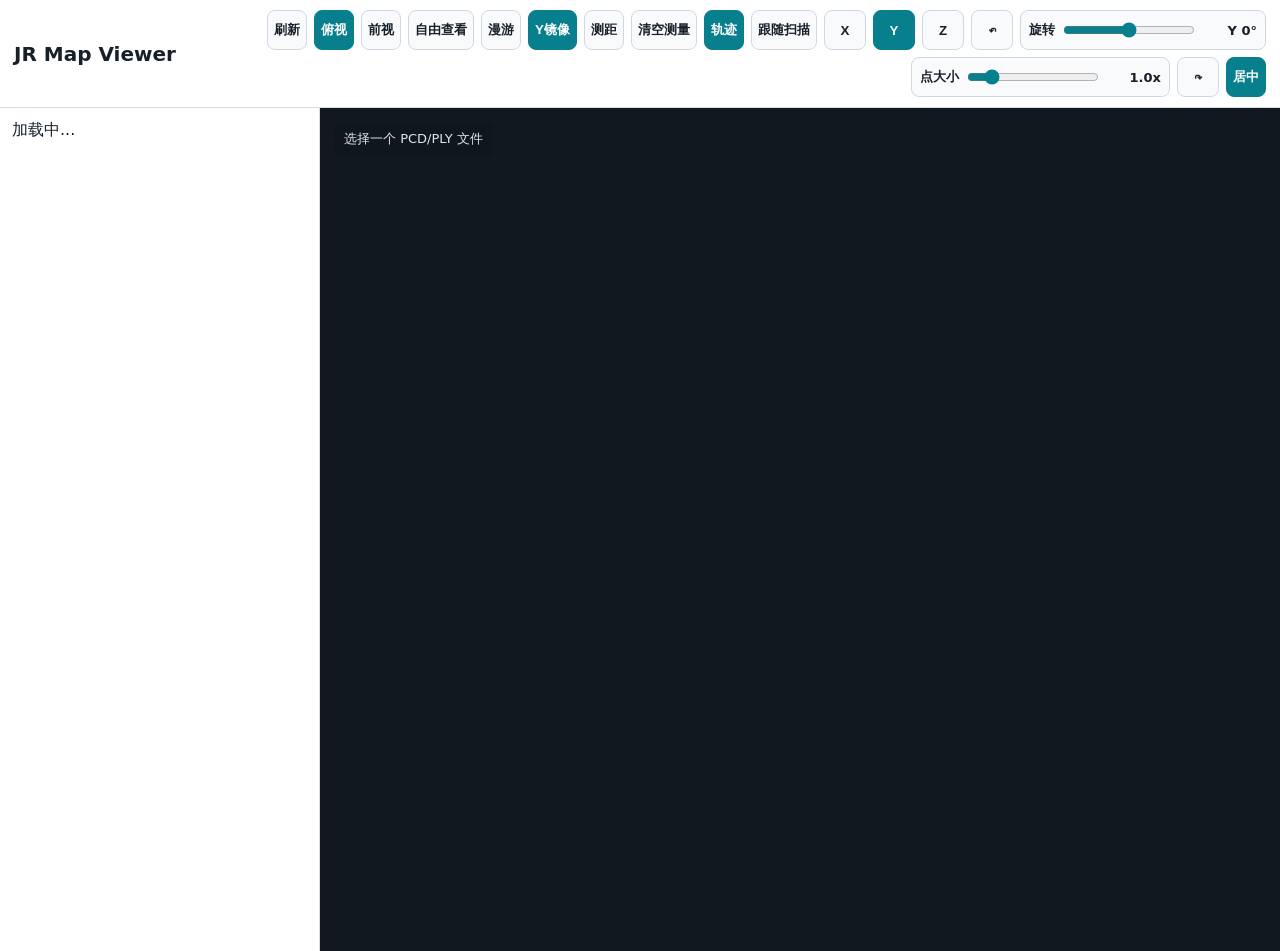
==== commit 06b56845: "console: speed recording and add point measurements" ====
--- a/fast_livo2_console/static/map_viewer.html
+++ b/fast_livo2_console/static/map_viewer.html
@@ -24,8 +24,6 @@
     #viewer { width: 100%; height: 100%; touch-action: none; }
     #viewer canvas { display: block; width: 100%; height: 100%; }
     .hud { position: absolute; left: 14px; top: 14px; max-width: min(900px, calc(100% - 28px)); padding: 8px 10px; border-radius: 8px; background: rgba(15,22,29,.78); color: #dbe7ef; font-size: 13px; line-height: 1.45; overflow-wrap: anywhere; white-space: pre-line; pointer-events: none; }
-    .legend { position: absolute; left: 14px; bottom: 14px; padding: 8px 10px; border-radius: 8px; background: rgba(15,22,29,.72); color: #dbe7ef; font-size: 12px; line-height: 1.7; pointer-events: none; }
-    .legend span { display: inline-block; width: 10px; height: 10px; border-radius: 50%; margin-right: 6px; }
     .tools { display: flex; gap: 7px; flex-wrap: wrap; align-items: center; justify-content: flex-end; }
     .align { display: flex; align-items: center; gap: 6px; min-height: 40px; padding: 0 8px; border: 1px solid #cfd8e2; border-radius: 8px; background: #f8fafb; font-size: 13px; font-weight: 700; }
     .align input { width: 132px; accent-color: #087f8c; }
@@ -104,12 +102,6 @@
         <span class="time" id="replayTime">0.0 / 0.0 s</span>
         <button id="replaySpeed" data-speed="1">1×</button>
       </div>
-      <div class="legend">
-        <div><span style="background:#ef4444"></span>X / X0</div>
-        <div><span style="background:#22c55e"></span>Y / Y0</div>
-        <div><span style="background:#3b82f6"></span>Z / Z0</div>
-        <div><span style="background:#facc15"></span>扫描轨迹</div>
-      </div>
     </section>
   </main>
 
@@ -560,7 +552,7 @@
           btn.textContent = `${f.name} · ${fmtSize(f.size)}`;
           btn.onclick = () => loadCloud(
             `/files/${encodeURIComponent(f.path).replaceAll("%2F", "/")}`,
-            f.name,
+            `${map.name}/${f.name}`,
             map.path,
             map.replay
           );
@@ -578,7 +570,7 @@
             if (sourcePoints.length || cloudLoadGeneration !== 0) return;
             loadCloud(
               `/files/${encodeURIComponent(first.path).replaceAll("%2F", "/")}`,
-              first.name,
+              `${map.name}/${first.name}`,
               map.path,
               map.replay
             );
@@ -878,10 +870,18 @@
       return sprite;
     }
 
-    function markerRadius() {
-      if (!bounds) return 0.08;
+    function measurementLabelOffset() {
+      if (!bounds) return 0.12;
       const span = Math.max(bounds.span.x, bounds.span.y, bounds.span.z);
-      return Math.max(0.045, Math.min(0.28, span * 0.012));
+      return Math.max(0.08, Math.min(0.5, span * 0.012));
+    }
+
+    function measurePointLabel(index) {
+      let label = "";
+      for (let value = index + 1; value > 0; value = Math.floor((value - 1) / 26)) {
+        label = String.fromCharCode(65 + ((value - 1) % 26)) + label;
+      }
+      return label;
     }
 
     function formatVec(v) {
@@ -890,20 +890,29 @@
 
     function measurementText() {
       if (!measurementMode && !measurePoints.length && !measurementMessage) return "";
-      const prefix = measurementMode ? "测距: 点击点云选择 A/B 两点" : "测距: 已关闭";
+      const prefix = measurementMode
+        ? `测距: 点击点云连续添加测点（已选 ${measurePoints.length} 点）`
+        : "测距: 已关闭";
       if (measurementMessage && !measurePoints.length) return `${prefix}\n${measurementMessage}`;
-      if (measurePoints.length === 1) return `${prefix}\nA ${formatVec(measurePoints[0])}，继续点击选择 B`;
+      if (measurePoints.length === 1) return `${prefix}\nA ${formatVec(measurePoints[0])}，继续点击添加 B`;
       if (measurePoints.length >= 2) {
-        const a = measurePoints[0];
-        const b = measurePoints[1];
-        const delta = b.clone().sub(a);
-        const distance = a.distanceTo(b);
+        let total = 0;
+        const segments = [];
+        for (let i = 1; i < measurePoints.length; i++) {
+          const distance = measurePoints[i - 1].distanceTo(measurePoints[i]);
+          total += distance;
+          segments.push(
+            `${measurePointLabel(i - 1)}→${measurePointLabel(i)} ${distance.toFixed(3)} m`
+          );
+        }
+        const last = measurePoints.length - 1;
+        const delta = measurePoints[last].clone().sub(measurePoints[last - 1]);
         return [
           prefix,
-          `距离 ${distance.toFixed(3)} m / ${(distance * 1000).toFixed(0)} mm`,
-          `ΔX ${delta.x.toFixed(3)} m · ΔY ${delta.y.toFixed(3)} m · ΔZ ${delta.z.toFixed(3)} m`,
-          `A ${formatVec(a)}`,
-          `B ${formatVec(b)}`,
+          `总长 ${total.toFixed(3)} m / ${(total * 1000).toFixed(0)} mm`,
+          `分段 ${segments.join(" · ")}`,
+          `末段 ΔX ${delta.x.toFixed(3)} m · ΔY ${delta.y.toFixed(3)} m · ΔZ ${delta.z.toFixed(3)} m`,
+          ...measurePoints.map((point, index) => `${measurePointLabel(index)} ${formatVec(point)}`),
         ].join("\n");
       }
       return prefix;
@@ -931,14 +940,23 @@
     }
 
     function addMeasureMarker(point, label, color) {
-      const radius = markerRadius();
-      const sphere = new THREE.Mesh(
-        new THREE.SphereGeometry(radius, 18, 12),
-        new THREE.MeshBasicMaterial({ color, depthTest: false })
+      const geometry = new THREE.BufferGeometry().setFromPoints([point]);
+      const marker = new THREE.Points(
+        geometry,
+        new THREE.PointsMaterial({
+          color,
+          size: 7,
+          sizeAttenuation: false,
+          depthTest: false,
+        })
       );
-      sphere.position.copy(point);
-      measureGroup.add(sphere);
-      measureGroup.add(makeLabel(label, point.clone().add(new THREE.Vector3(0, radius * 2.8, 0)), `#${color.toString(16).padStart(6, "0")}`));
+      marker.renderOrder = 11;
+      measureGroup.add(marker);
+      measureGroup.add(makeLabel(
+        label,
+        point.clone().add(new THREE.Vector3(0, measurementLabelOffset(), 0)),
+        `#${color.toString(16).padStart(6, "0")}`
+      ));
     }
 
     function redrawMeasurement() {
@@ -949,10 +967,15 @@
         child.material?.dispose?.();
         child.material?.map?.dispose?.();
       }
-      if (measurePoints[0]) addMeasureMarker(measurePoints[0], "A", 0x22c55e);
-      if (measurePoints[1]) {
-        addMeasureMarker(measurePoints[1], "B", 0xef4444);
-        const geometry = new THREE.BufferGeometry().setFromPoints([measurePoints[0], measurePoints[1]]);
+      measurePoints.forEach((point, index) => {
+        addMeasureMarker(
+          point,
+          measurePointLabel(index),
+          index === 0 ? 0x22c55e : 0xef4444
+        );
+      });
+      if (measurePoints.length >= 2) {
+        const geometry = new THREE.BufferGeometry().setFromPoints(measurePoints);
         const material = new THREE.LineBasicMaterial({ color: 0xfacc15, depthTest: false });
         const line = new THREE.Line(geometry, material);
         line.renderOrder = 10;
@@ -975,7 +998,6 @@
         updateHud();
         return true;
       }
-      if (measurePoints.length >= 2) clearMeasurement();
       measurePoints.push(hit.point.clone());
       measurementMessage = "";
       redrawMeasurement();
